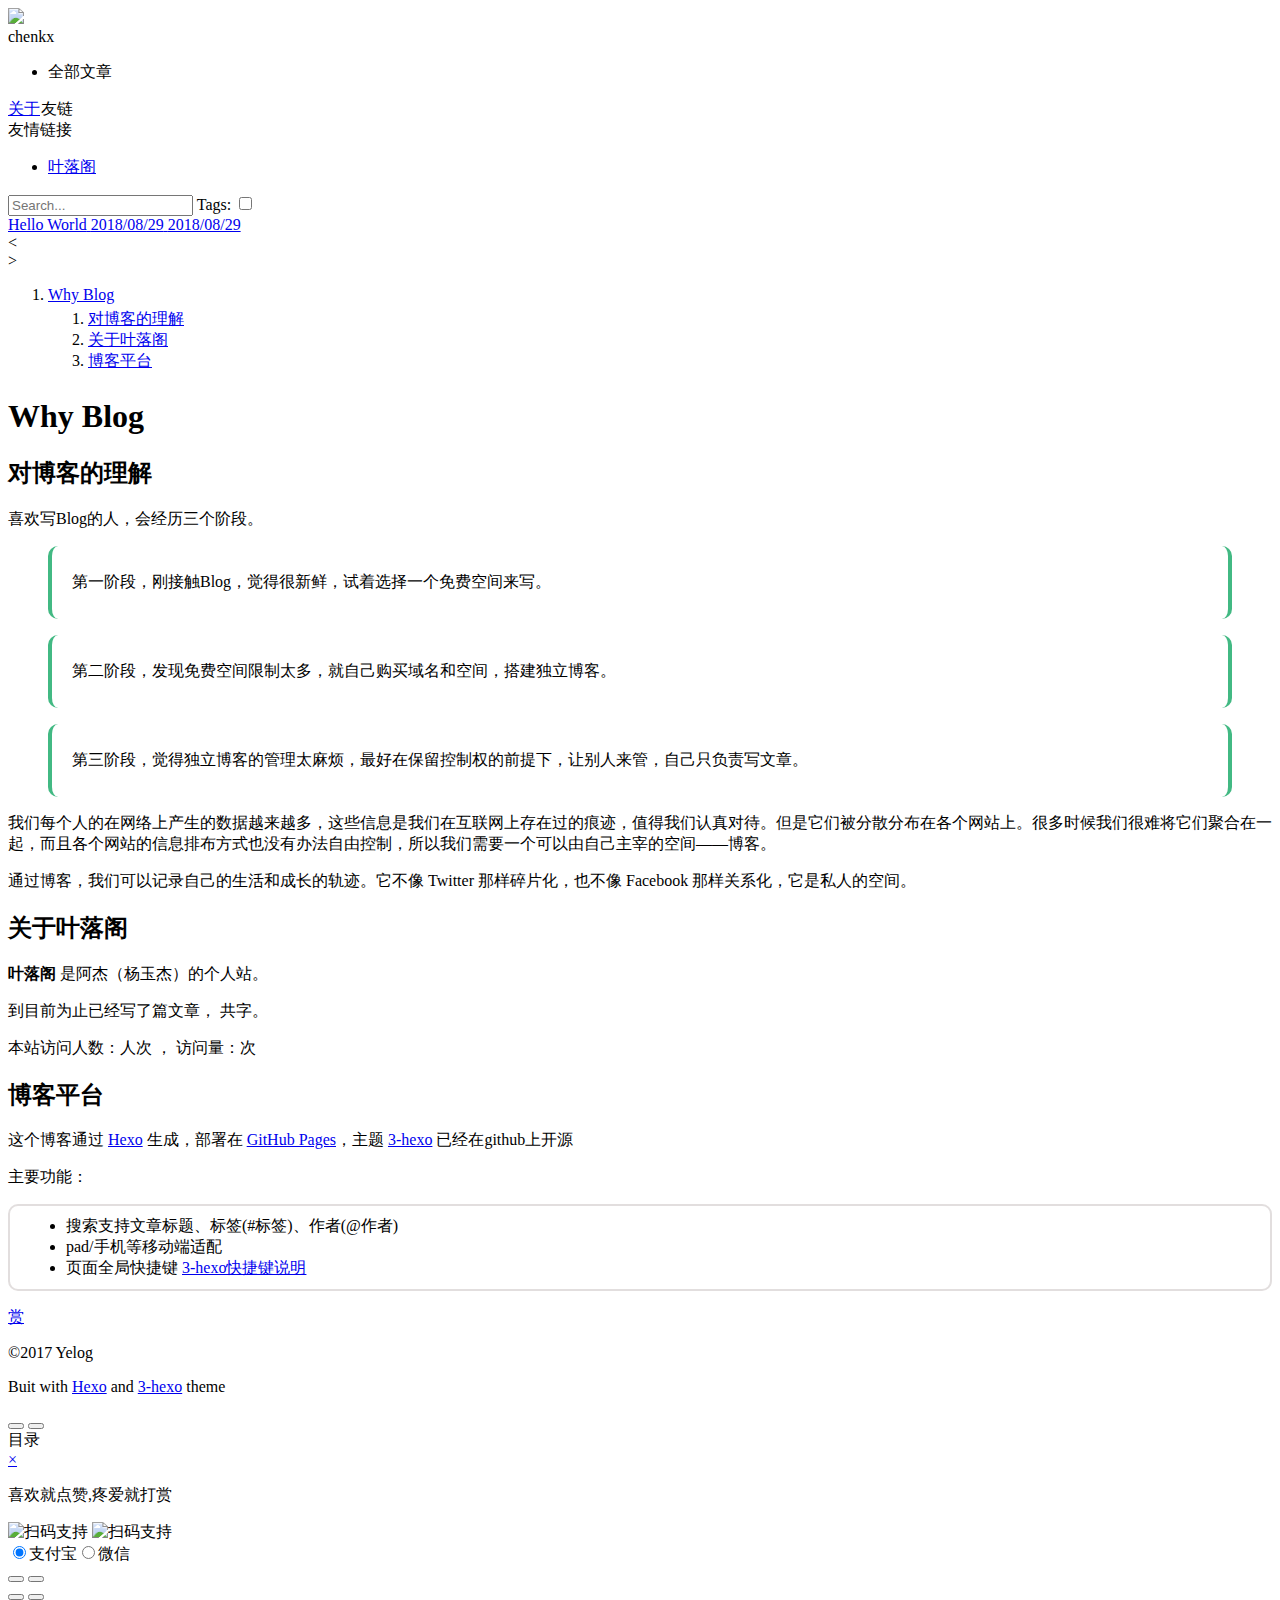
==== archives/index.html @ 4b86eac5 "Site updated: 2018-08-30 00:07:07" ====
<!DOCTYPE html>
<html>
<head>
  <meta charset="utf-8">
  <title>chenkx博客</title>
  <meta name="keywords" content="">
  <meta name="description" content="chenkx博客">
    <meta name="viewport" content="width=device-width, initial-scale=1, maximum-scale=1">
<meta name="description" content="test">
<meta property="og:type" content="article">
<meta property="og:title" content="chenkx博客">
<meta property="og:url" content="http://yoursite.com/2018/08/29/test/index.html">
<meta property="og:site_name" content="chenkx博客">
<meta property="og:description" content="test">
<meta property="og:locale" content="default">
<meta property="og:updated_time" content="2018-08-29T16:04:20.630Z">
<meta name="twitter:card" content="summary">
<meta name="twitter:title" content="chenkx博客">
<meta name="twitter:description" content="test">


<link rel="icon" href="/img/avatar.jpg">

<link rel="stylesheet" href="/css/style.css">

<link rel="stylesheet" href="/css/hl_theme/atom-light.css">

<link href="//cdn.bootcss.com/animate.css/3.5.2/animate.min.css" rel="stylesheet">
<link href="//cdn.bootcss.com/font-awesome/4.7.0/css/font-awesome.min.css" rel="stylesheet">

<link href="//cdn.bootcss.com/photoswipe/4.1.2/photoswipe.min.css" rel="stylesheet">
<link href="//cdn.bootcss.com/photoswipe/4.1.2/default-skin/default-skin.min.css" rel="stylesheet">

<script src="//cdn.bootcss.com/jquery/2.2.4/jquery.min.js"></script>
<script src="/js/jquery.autocomplete.min.js"></script>
<script src="//cdn.bootcss.com/highlight.js/9.12.0/highlight.min.js"></script>
<script>
    hljs.initHighlightingOnLoad();
</script>

<script src="//cdn.bootcss.com/nprogress/0.2.0/nprogress.min.js"></script>



<script src="//cdn.bootcss.com/jquery-cookie/1.4.1/jquery.cookie.min.js" ></script>

</head>
<div style="display: none">
  <input class="theme_disqus_on" value="false">
  <input class="theme_preload_comment" value="false">
</div>
<body>
<aside class="nav mobile">
    <div class="nav-left">
        <a href="/" class="avatar_target">
    <img class="avatar" src="/img/avatar.jpg" />
</a>
<div class="author">
    <span>chenkx</span>
</div>

<div class="icon">
    
    <a class="rss" title="rss" href="/atom.xml" target="_blank"></a>
    
    
    <a class="github" title="github" href="https://github.com/yelog" target="_blank"></a>
    
    
    <a class="facebook" title="facebook" href="https://www.facebook.com/faker.tops" target="_blank"></a>
    
    
    
    <a class="linkedin" title="linkedin" href="https://www.linkedin.com/in/%E7%8E%89%E6%9D%B0-%E6%9D%A8-13a40a103/" target="_blank"></a>
    
    
    
    <a class="reddit" title="reddit" href="https://www.reddit.com/user/yelog/" target="_blank"></a>
    
    
    <a class="weibo" title="weibo" href="http://weibo.com/u/2307534817" target="_blank"></a>
    
    
    <a class="email" title="email" href="mailto:jaytp@qq.com"></a>
    
</div>



<ul>
    <li class="all active">全部文章</li>
    
</ul>
<div class="left-bottom">
    <div class="menus">
    
    
    
    
    </div>
    <div><a style="border-right: 1px solid #fff; width: 49%"  class="about site_url"  href="/about">关于</a><a style="width: 50%"  class="friends">友链</a></div>
</div>
<input type="hidden" id="yelog_site_posts_number" value="2">

<div style="display: none">
    <span id="busuanzi_value_site_uv"></span>
    <span id="busuanzi_value_site_pv"></span>
</div>
    </div>
    <div class="nav-right">
        <div class="friends-area">
    <div class="friends-title">
        友情链接
        <i class="back-title-list"></i>
    </div>
    <div class="friends-content">
        <ul>
            
            <li><a target="_blank" href="http://yelog.org/">叶落阁</a></li>
            
        </ul>
    </div>
</div>
        <div class="title-list">
    <form onkeydown="if(event.keyCode==13){return false;}">
        <input class="search" type="text" placeholder="Search..." autocomplete="off"id="local-search-input" >
        <i class="cross"></i>
        <span>
        <label for="tagswitch">Tags:</label>
        <input id="tagswitch" type="checkbox">
    </span>
    </form>
    <div class="tags-list">
    
    <div class="clearfix"></div>
</div>

    
    <nav id="title-list-nav">
        
        <a  class=""
           href="/2018/08/29/hello-world/"
           data-tag=""
           data-author="" >
            <span class="post-title" title="Hello World">Hello World</span>
            <span class="post-date" title="2018-08-29 23:16:12">2018/08/29</span>
        </a>
        
        <a  class=""
           href="/2018/08/29/test/"
           data-tag=""
           data-author="" >
            <span class="post-title" title=""></span>
            <span class="post-date" title="2018-08-29 23:48:22">2018/08/29</span>
        </a>
        
    </nav>
</div>
    </div>
    <div class="hide-list">
        <div class="semicircle">
            <div class="brackets first"><</div>
            <div class="brackets">&gt;</div>
        </div>
    </div>
</aside>
<div class="post">
    <div class="pjax">
        <article class="index">
            <div class="toc-ref">
    
        <ol class="toc"><li class="toc-item toc-level-1"><a class="toc-link" href="#Why-Blog"><span class="toc-text">Why Blog</span></a><ol class="toc-child"><li class="toc-item toc-level-2"><a class="toc-link" href="#对博客的理解"><span class="toc-text">对博客的理解</span></a></li><li class="toc-item toc-level-2"><a class="toc-link" href="#关于叶落阁"><span class="toc-text">关于叶落阁</span></a></li><li class="toc-item toc-level-2"><a class="toc-link" href="#博客平台"><span class="toc-text">博客平台</span></a></li></ol></li></ol>
    
<style>
    .left-col .switch-btn,
    .left-col .switch-area {
        display: none;
    }
    .toc-level-3 i,
    .toc-level-3 ol {
        display: none !important;
    }
</style>
</div>
            <h1 id="Why-Blog"><a href="#Why-Blog" class="headerlink" title="Why Blog"></a>Why Blog</h1><h2 id="对博客的理解"><a href="#对博客的理解" class="headerlink" title="对博客的理解"></a>对博客的理解</h2><p>喜欢写Blog的人，会经历三个阶段。</p>
<blockquote>
<p>第一阶段，刚接触Blog，觉得很新鲜，试着选择一个免费空间来写。</p>
</blockquote>
<blockquote>
<p>第二阶段，发现免费空间限制太多，就自己购买域名和空间，搭建独立博客。</p>
</blockquote>
<blockquote>
<p>第三阶段，觉得独立博客的管理太麻烦，最好在保留控制权的前提下，让别人来管，自己只负责写文章。</p>
</blockquote>
<p>我们每个人的在网络上产生的数据越来越多，这些信息是我们在互联网上存在过的痕迹，值得我们认真对待。但是它们被分散分布在各个网站上。很多时候我们很难将它们聚合在一起，而且各个网站的信息排布方式也没有办法自由控制，所以我们需要一个可以由自己主宰的空间——博客。</p>
<p>通过博客，我们可以记录自己的生活和成长的轨迹。它不像 Twitter 那样碎片化，也不像 Facebook 那样关系化，它是私人的空间。</p>
<h2 id="关于叶落阁"><a href="#关于叶落阁" class="headerlink" title="关于叶落阁"></a>关于叶落阁</h2><p><strong>叶落阁</strong> 是阿杰（杨玉杰）的个人站。</p>
<p>到目前为止已经写了<code class="article_number"></code>篇文章， 共<code class="site_word_count"></code>字。</p>
<p>本站访问人数：<code class="site_uv"></code>人次 ， 访问量：<code class="site_pv"></code>次</p>
<h2 id="博客平台"><a href="#博客平台" class="headerlink" title="博客平台"></a>博客平台</h2><p>这个博客通过 <a href="https://hexo.io/">Hexo</a> 生成，部署在 <a href="https://pages.github.com/">GitHub Pages</a>，主题 <a href="https://github.com/yelog/hexo-theme-3-hexo">3-hexo</a> 已经在github上开源</p>
<p>主要功能：</p>
<ul>
<li>搜索支持文章标题、标签(#标签)、作者(@作者)</li>
<li>pad/手机等移动端适配</li>
<li>页面全局快捷键 <a href='http://yelog.org/2017/03/24/3-hexo-shortcuts/'>3-hexo快捷键说明</a></li>
</ul>

        </article>
        
        <p>
            <a href="javascript:void(0)" class="dashang" onclick="dashangToggle()">赏</a>
        </p>
        
        
    </div>
    <div class="copyright">
        <p class="footer-entry">©2017 Yelog</p>
<p class="footer-entry">Buit with <a href="https://hexo.io/" target="_blank">Hexo</a> and <a href="https://github.com/yelog/hexo-theme-3-hexo" target="_blank">3-hexo</a> theme</p>

    </div>
    <div class="full-toc">
        <button class="full"><span class="min "></span></button>
<button class="post-toc-menu"><span class="post-toc-menu-icons"></span></button>
<div class="post-toc"><span class="post-toc-title">目录</span>
    <div class="post-toc-content">

    </div>
</div>
<a class="" id="rocket" href="javascript:void(0)"></a>
    </div>
</div>
<div class="acParent"></div>

<div class="hide_box" onclick="dashangToggle()"></div>
<div class="shang_box">
    <a class="shang_close" href="javascript:void(0)" onclick="dashangToggle()">×</a>
    <div class="shang_tit">
        <p>喜欢就点赞,疼爱就打赏</p>
    </div>
    <div class="shang_payimg">
        <div class="pay_img">
            <img src="/img/alipay.jpg" class="alipay" title="扫码支持">
            <img src="/img/weixin.jpg" class="weixin" title="扫码支持">
        </div>
    </div>
    <div class="shang_payselect">
        <span><label><input type="radio" name="pay" checked value="alipay">支付宝</label></span><span><label><input type="radio" name="pay" value="weixin">微信</label></span>
    </div>
</div>

</body>
<script src="//cdn.bootcss.com/jquery.pjax/2.0.1/jquery.pjax.min.js"></script>

<script src="//cdn.bootcss.com/photoswipe/4.1.2/photoswipe.min.js"></script>
<script src="//cdn.bootcss.com/photoswipe/4.1.2/photoswipe-ui-default.min.js"></script>

<script src="/js/script.js"></script>
<script>
    var img_resize = 'photoSwipe';
    /*作者、标签的自动补全*/
    $(function () {
        $('.search').AutoComplete({
            'data': [],
            'itemHeight': 20,
            'width': 418
        }).AutoComplete('show');
    })
    function initArticle() {
        /*渲染对应的表格样式*/
        
            $(".post .pjax table").addClass("green_title");
        

        /*渲染打赏样式*/
        
        $("input[name=pay]").on("click", function () {
            if($("input[name=pay]:checked").val()=="weixin"){
                $(".shang_box .shang_payimg .pay_img").addClass("weixin_img");
            } else {
                $(".shang_box .shang_payimg .pay_img").removeClass("weixin_img");
            }
        })
        

        /*高亮代码块行号*/
        
        $('pre code').each(function(){
            var lines = $(this).text().split('\n').length - 1;
            var $numbering = $('<ul/>').addClass('pre-numbering').attr("unselectable","on");
            $(this).addClass('has-numbering')
                    .parent()
                    .append($numbering);
            for(i=1;i<=lines;i++){
                $numbering.append($('<li/>').text(i));
            }
        });
        

        /*访问数量*/
        
        $.getScript("//dn-lbstatics.qbox.me/busuanzi/2.3/busuanzi.pure.mini.js");
        

        /*代码高亮，行号对齐*/
        $('.pre-numbering').css('line-height',$('.has-numbering').css('line-height'));

        

        // PhotoSwipe
        $('article').each(function(i){
            $(this).find('img').each(function(){
                if ($(this).closest('figure').hasClass('article-gallery-img')) {
                    return;
                }
                var alt = this.alt;
                $(this)
                    .wrap('<figure class="article-gallery-img" itemprop="associatedMedia" itemscope itemtype="http://schema.org/ImageObject"></figure>')
                    .wrap('<a href="' + this.src + '" title="' + alt + '"></a>');
                $(this).after('<div class="img_alt"><span>' + (alt || '') + '</span></div>');
            });
        });

        var pswpElement = document.querySelectorAll('.pswp')[0];
        if (pswpElement) {
            var gallerySelector = '.article-gallery, article';

            var initPhotoSwipeFromDOM = function(gallerySelector) {

                // parse slide data (url, title, size ...) from DOM elements
                // (children of gallerySelector)
                var parseThumbnailElements = function(el) {
                    var thumbElements = $(el).find('figure.article-gallery-img').toArray(),
                        numNodes = thumbElements.length,
                        items = [],
                        figureEl,
                        linkEl,
                        size,
                        imgEl,
                        item;

                    for (var i = 0; i < numNodes; i++) {

                        figureEl = thumbElements[i]; // <figure> element

                        // include only element nodes
                        if (figureEl.nodeType !== 1) {
                            continue;
                        }

                        linkEl = figureEl.children[0]; // <a> element
                        imgEl = linkEl.children[0]; // <img>

                        size = linkEl.getAttribute('data-size');
                        size = size && size.split('x');

                        // create slide object
                        item = {
                            src: linkEl.getAttribute('href'),
                            w: size && parseInt(size[0], 10) || imgEl.width,
                            h: size && parseInt(size[1], 10) || imgEl.height
                        };

                        if (figureEl.children.length > 1) {
                            // <figcaption> content
                            item.title = figureEl.children[1].innerHTML;
                        }

                        if (linkEl.children.length > 0) {
                            // <img> thumbnail element, retrieving thumbnail url
                            item.msrc = linkEl.children[0].getAttribute('src');
                        }

                        item.el = figureEl; // save link to element for getThumbBoundsFn
                        items.push(item);
                    }

                    return items;
                };

                // find nearest parent element
                var closest = function closest(el, fn) {
                    return el && (fn(el) ? el : closest(el.parentNode, fn));
                };

                // triggers when user clicks on thumbnail
                var onThumbnailsClick = function(e) {
                    e = e || window.event;

                    var eTarget = e.target || e.srcElement;

                    // find root element of slide
                    var clickedListItem = closest(eTarget, function(el) {
                        return (el.tagName && el.tagName.toUpperCase() === 'FIGURE');
                    });

                    if (!clickedListItem) {
                        return;
                    }

                    if (e.preventDefault) {
                        e.preventDefault();
                    } else {
                        e.returnValue = false;
                    }

                    // find index of clicked item by looping through all child nodes
                    // alternatively, you may define index via data- attribute
                    var clickedGallery = $(clickedListItem).closest(gallerySelector)[0],
                        childNodes = $(clickedGallery).find('figure.article-gallery-img').toArray(),
                        numChildNodes = childNodes.length,
                        nodeIndex = 0,
                        index;

                    for (var i = 0; i < numChildNodes; i++) {
                        if (childNodes[i].nodeType !== 1) {
                            continue;
                        }

                        if (childNodes[i] === clickedListItem) {
                            index = nodeIndex;
                            break;
                        }
                        nodeIndex++;
                    }



                    if (index >= 0) {
                        // open PhotoSwipe if valid index found
                        openPhotoSwipe(index, clickedGallery);
                    }
                    return false;
                };

                // parse picture index and gallery index from URL (#&pid=1&gid=2)
                var photoswipeParseHash = function() {
                    var hash = window.location.hash.substring(1),
                        params = {};

                    if (hash.length < 5) {
                        return params;
                    }

                    var vars = hash.split('&');
                    for (var i = 0; i < vars.length; i++) {
                        if (!vars[i]) {
                            continue;
                        }
                        var pair = vars[i].split('=');
                        if (pair.length < 2) {
                            continue;
                        }
                        params[pair[0]] = pair[1];
                    }

                    if (params.gid) {
                        params.gid = parseInt(params.gid, 10);
                    }

                    return params;
                };

                var openPhotoSwipe = function(index, galleryElement, disableAnimation, fromURL) {
                    var pswpElement = document.querySelectorAll('.pswp')[0],
                        gallery,
                        options,
                        items;

                    items = parseThumbnailElements(galleryElement);

                    // define options (if needed)
                    options = {

                        // define gallery index (for URL)
                        galleryUID: galleryElement.getAttribute('data-pswp-uid'),

                        getThumbBoundsFn: function(index) {
                            // See Options -> getThumbBoundsFn section of documentation for more info
                            var thumbnail = items[index].el.getElementsByTagName('img')[0], // find thumbnail
                                pageYScroll = window.pageYOffset || document.documentElement.scrollTop,
                                rect = thumbnail.getBoundingClientRect();

                            return {
                                x: rect.left,
                                y: rect.top + pageYScroll,
                                w: rect.width
                            };
                        }
                    };

                    // PhotoSwipe opened from URL
                    if (fromURL) {
                        if (options.galleryPIDs) {
                            // parse real index when custom PIDs are used
                            // http://photoswipe.com/documentation/faq.html#custom-pid-in-url
                            for (var j = 0; j < items.length; j++) {
                                if (items[j].pid == index) {
                                    options.index = j;
                                    break;
                                }
                            }
                        } else {
                            // in URL indexes start from 1
                            options.index = parseInt(index, 10) - 1;
                        }
                    } else {
                        options.index = parseInt(index, 10);
                    }

                    // exit if index not found
                    if (isNaN(options.index)) {
                        return;
                    }

                    if (disableAnimation) {
                        options.showAnimationDuration = 0;
                    }

                    // Pass data to PhotoSwipe and initialize it
                    gallery = new PhotoSwipe(pswpElement, PhotoSwipeUI_Default, items, options);

                    gallery.listen('imageLoadComplete', function(index, item) {
                        var linkEl = item.el.children[0];
                        var img = item.container.children[0];
                        if (!linkEl.getAttribute('data-size')) {
                            linkEl.setAttribute('data-size', img.naturalWidth + 'x' + img.naturalHeight);
                            item.w = img.naturalWidth;
                            item.h = img.naturalHeight;
                            gallery.invalidateCurrItems();
                            gallery.updateSize(true);
                        }
                    });

                    gallery.init();
                };

                // loop through all gallery elements and bind events
                var galleryElements = document.querySelectorAll(gallerySelector);

                for (var i = 0, l = galleryElements.length; i < l; i++) {
                    galleryElements[i].setAttribute('data-pswp-uid', i + 1);
                    galleryElements[i].onclick = onThumbnailsClick;
                }

                // Parse URL and open gallery if it contains #&pid=3&gid=1
                var hashData = photoswipeParseHash();
                if (hashData.pid && hashData.gid) {
                    openPhotoSwipe(hashData.pid, galleryElements[hashData.gid - 1], true, true);
                }
            };

            // execute above function
            initPhotoSwipeFromDOM(gallerySelector);
        }
        
    }

    /*打赏页面隐藏与展示*/
    
    function dashangToggle() {
        $(".shang_box").fadeToggle();
        $(".hide_box").fadeToggle();
    }
    

</script>

<!--加入行号的高亮代码块样式-->

<style>
    pre{
        position: relative;
        margin-bottom: 24px;
        border-radius: 10px;
        border: 2px solid #e2dede;
        background: #FFF;
        overflow: hidden;
    }
    code.has-numbering{
        margin-left: 30px;
    }
    .pre-numbering{
        margin: 0px;
        position: absolute;
        top: 0;
        left: 0;
        width: 20px;
        padding: 0.5em 3px 0.7em 5px;
        border-right: 1px solid #C3CCD0;
        text-align: right;
        color: #AAA;
        background-color: #fafafa;
    }
</style>

<!--自定义样式设置-->
<style>
    
    .nav-right nav a.hover, #local-search-result a.hover{
        background-color: #e2e0e0;
    }
    
    

    /*列表样式*/
    
    .post .pjax article .article-entry>ol, .post .pjax article .article-entry>ul, .post .pjax article>ol, .post .pjax article>ul{
        border: #e2dede solid 2px;
        border-radius: 10px;
        padding: 10px 32px 10px 56px;
    }
    .post .pjax article .article-entry li>ol, .post .pjax article .article-entry li>ul,.post .pjax article li>ol, .post .pjax article li>ul{
        padding-top: 5px;
        padding-bottom: 5px;
    }
    .post .pjax article .article-entry>ol>li, .post .pjax article .article-entry>ul>li,.post .pjax article>ol>li, .post .pjax article>ul>li{
        margin-bottom: auto;
        margin-left: auto;
    }
    .post .pjax article .article-entry li>ol>li, .post .pjax article .article-entry li>ul>li,.post .pjax article li>ol>li, .post .pjax article li>ul>li{
        margin-bottom: auto;
        margin-left: auto;
    }
    

    /*引用块样式*/
    
    .post .pjax article blockquote {
        padding: 10px 20px;
        background-color: white;
        border: none;
        border-left: 4px solid #42b983;
        border-right: 4px solid #42b983;
        border-radius: 10px;
    }
    

    /*文章列表背景图*/
    
    .nav-right:before {
        content: ' ';
        display: block;
        position: absolute;
        left: 0;
        top: 0;
        width: 100%;
        height: 100%;
        opacity: 0.1;
        background: url("http://oncj6b2vl.bkt.clouddn.com/FlSExUGfRSaqxkK5v42CpuI-tXAL.jpg");
        background-repeat: no-repeat;
        background-position: 50% 0;
        -ms-background-size: cover;
        -o-background-size: cover;
        -moz-background-size: cover;
        -webkit-background-size: cover;
        background-size: cover;
    }
    
</style>


<!-- Root element of PhotoSwipe. Must have class pswp. -->
<div class="pswp" tabindex="-1" role="dialog" aria-hidden="true">

    <!-- Background of PhotoSwipe.
         It's a separate element, as animating opacity is faster than rgba(). -->
    <div class="pswp__bg"></div>

    <!-- Slides wrapper with overflow:hidden. -->
    <div class="pswp__scroll-wrap">

        <!-- Container that holds slides. PhotoSwipe keeps only 3 slides in DOM to save memory. -->
        <!-- don't modify these 3 pswp__item elements, data is added later on. -->
        <div class="pswp__container">
            <div class="pswp__item"></div>
            <div class="pswp__item"></div>
            <div class="pswp__item"></div>
        </div>

        <!-- Default (PhotoSwipeUI_Default) interface on top of sliding area. Can be changed. -->
        <div class="pswp__ui pswp__ui--hidden">

            <div class="pswp__top-bar">

                <!--  Controls are self-explanatory. Order can be changed. -->

                <div class="pswp__counter"></div>

                <button class="pswp__button pswp__button--close" title="Close (Esc)"></button>

                <button class="pswp__button pswp__button--fs" title="Toggle fullscreen"></button>

                <!-- Preloader demo https://codepen.io/dimsemenov/pen/yyBWoR -->
                <!-- element will get class pswp__preloader--active when preloader is running -->
                <div class="pswp__preloader">
                    <div class="pswp__preloader__icn">
                        <div class="pswp__preloader__cut">
                            <div class="pswp__preloader__donut"></div>
                        </div>
                    </div>
                </div>
            </div>

            <div class="pswp__share-modal pswp__share-modal--hidden pswp__single-tap">
                <div class="pswp__share-tooltip"></div>
            </div>

            <button class="pswp__button pswp__button--arrow--left" title="Previous (arrow left)">
            </button>

            <button class="pswp__button pswp__button--arrow--right" title="Next (arrow right)">
            </button>

            <div class="pswp__caption">
                <div class="pswp__caption__center"></div>
            </div>

        </div>

    </div>

</div>





</html>
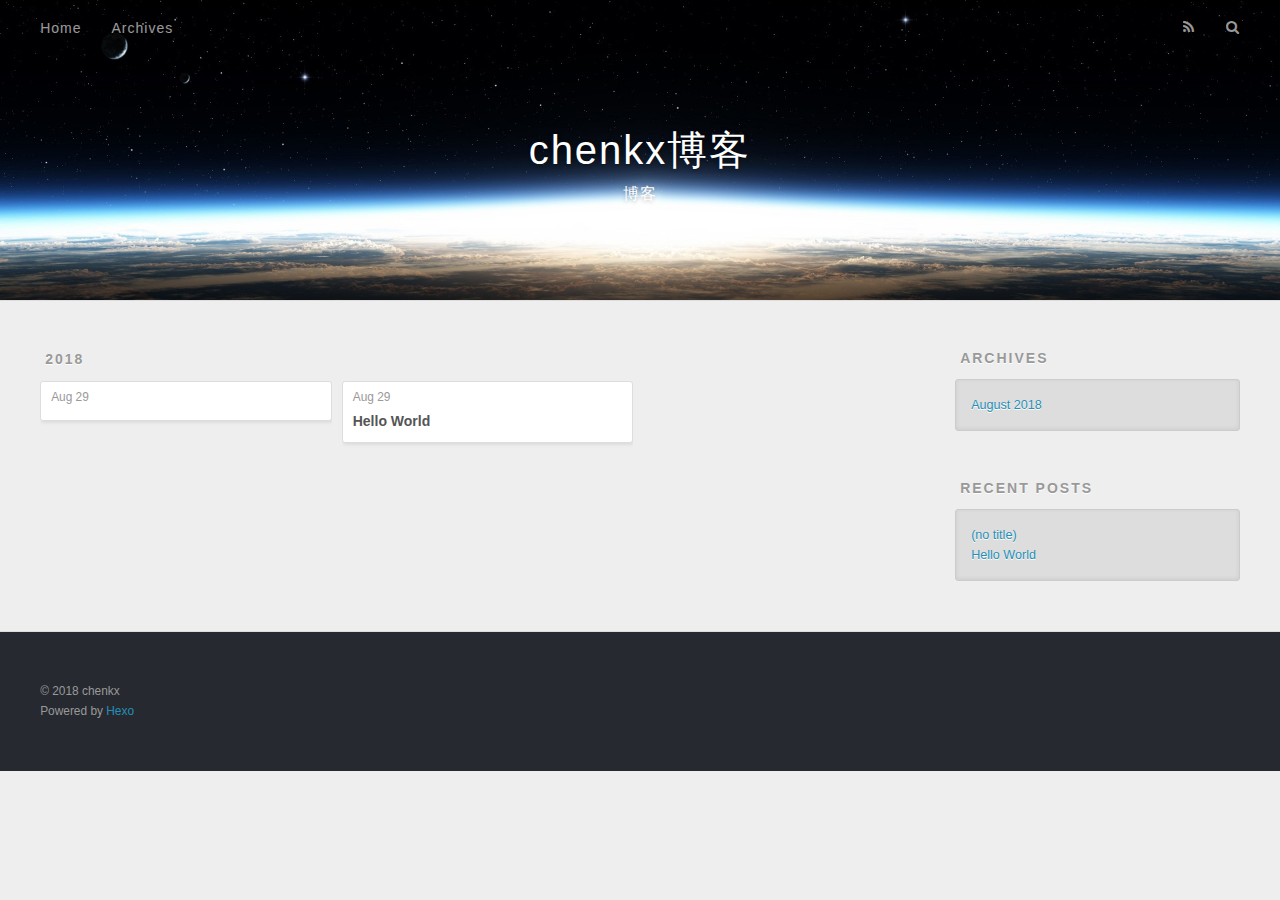
==== commit 8a58e527: "Site updated: 2018-08-30 00:21:43" ====
--- a/archives/index.html
+++ b/archives/index.html
@@ -2,727 +2,193 @@
 <html>
 <head>
   <meta charset="utf-8">
-  <title>chenkx博客</title>
-  <meta name="keywords" content="">
-  <meta name="description" content="chenkx博客">
-    <meta name="viewport" content="width=device-width, initial-scale=1, maximum-scale=1">
-<meta name="description" content="test">
-<meta property="og:type" content="article">
+  
+
+  
+  <title>Archives | chenkx博客</title>
+  <meta name="viewport" content="width=device-width, initial-scale=1, maximum-scale=1">
+  <meta name="description" content="个人整理">
+<meta property="og:type" content="website">
 <meta property="og:title" content="chenkx博客">
-<meta property="og:url" content="http://yoursite.com/2018/08/29/test/index.html">
+<meta property="og:url" content="http://yoursite.com/archives/index.html">
 <meta property="og:site_name" content="chenkx博客">
-<meta property="og:description" content="test">
+<meta property="og:description" content="个人整理">
 <meta property="og:locale" content="default">
-<meta property="og:updated_time" content="2018-08-29T16:04:20.630Z">
 <meta name="twitter:card" content="summary">
 <meta name="twitter:title" content="chenkx博客">
-<meta name="twitter:description" content="test">
+<meta name="twitter:description" content="个人整理">
+  
+    <link rel="alternate" href="/atom.xml" title="chenkx博客" type="application/atom+xml">
+  
+  
+    <link rel="icon" href="/favicon.png">
+  
+  
+    <link href="//fonts.googleapis.com/css?family=Source+Code+Pro" rel="stylesheet" type="text/css">
+  
+  <link rel="stylesheet" href="/css/style.css">
+</head>
+
+<body>
+  <div id="container">
+    <div id="wrap">
+      <header id="header">
+  <div id="banner"></div>
+  <div id="header-outer" class="outer">
+    <div id="header-title" class="inner">
+      <h1 id="logo-wrap">
+        <a href="/" id="logo">chenkx博客</a>
+      </h1>
+      
+        <h2 id="subtitle-wrap">
+          <a href="/" id="subtitle">博客</a>
+        </h2>
+      
+    </div>
+    <div id="header-inner" class="inner">
+      <nav id="main-nav">
+        <a id="main-nav-toggle" class="nav-icon"></a>
+        
+          <a class="main-nav-link" href="/">Home</a>
+        
+          <a class="main-nav-link" href="/archives">Archives</a>
+        
+      </nav>
+      <nav id="sub-nav">
+        
+          <a id="nav-rss-link" class="nav-icon" href="/atom.xml" title="RSS Feed"></a>
+        
+        <a id="nav-search-btn" class="nav-icon" title="Search"></a>
+      </nav>
+      <div id="search-form-wrap">
+        <form action="//google.com/search" method="get" accept-charset="UTF-8" class="search-form"><input type="search" name="q" class="search-form-input" placeholder="Search"><button type="submit" class="search-form-submit">&#xF002;</button><input type="hidden" name="sitesearch" value="http://yoursite.com"></form>
+      </div>
+    </div>
+  </div>
+</header>
+      <div class="outer">
+        <section id="main">
+  
+  
+    
+    
+      
+      
+      <section class="archives-wrap">
+        <div class="archive-year-wrap">
+          <a href="/archives/2018" class="archive-year">2018</a>
+        </div>
+        <div class="archives">
+    
+    <article class="archive-article archive-type-post">
+  <div class="archive-article-inner">
+    <header class="archive-article-header">
+      <a href="/2018/08/29/test/" class="archive-article-date">
+  <time datetime="2018-08-29T15:48:22.527Z" itemprop="datePublished">Aug 29</time>
+</a>
+      
+    </header>
+  </div>
+</article>
+  
+    
+    
+    <article class="archive-article archive-type-post">
+  <div class="archive-article-inner">
+    <header class="archive-article-header">
+      <a href="/2018/08/29/hello-world/" class="archive-article-date">
+  <time datetime="2018-08-29T15:16:12.159Z" itemprop="datePublished">Aug 29</time>
+</a>
+      
+  
+    <h1 itemprop="name">
+      <a class="archive-article-title" href="/2018/08/29/hello-world/">Hello World</a>
+    </h1>
+  
+
+    </header>
+  </div>
+</article>
+  
+  
+    </div></section>
+  
 
 
-<link rel="icon" href="/img/avatar.jpg">
+</section>
+        
+          <aside id="sidebar">
+  
+    
 
-<link rel="stylesheet" href="/css/style.css">
+  
+    
 
-<link rel="stylesheet" href="/css/hl_theme/atom-light.css">
+  
+    
+  
+    
+  <div class="widget-wrap">
+    <h3 class="widget-title">Archives</h3>
+    <div class="widget">
+      <ul class="archive-list"><li class="archive-list-item"><a class="archive-list-link" href="/archives/2018/08/">August 2018</a></li></ul>
+    </div>
+  </div>
 
-<link href="//cdn.bootcss.com/animate.css/3.5.2/animate.min.css" rel="stylesheet">
-<link href="//cdn.bootcss.com/font-awesome/4.7.0/css/font-awesome.min.css" rel="stylesheet">
 
-<link href="//cdn.bootcss.com/photoswipe/4.1.2/photoswipe.min.css" rel="stylesheet">
-<link href="//cdn.bootcss.com/photoswipe/4.1.2/default-skin/default-skin.min.css" rel="stylesheet">
+  
+    
+  <div class="widget-wrap">
+    <h3 class="widget-title">Recent Posts</h3>
+    <div class="widget">
+      <ul>
+        
+          <li>
+            <a href="/2018/08/29/test/">(no title)</a>
+          </li>
+        
+          <li>
+            <a href="/2018/08/29/hello-world/">Hello World</a>
+          </li>
+        
+      </ul>
+    </div>
+  </div>
 
-<script src="//cdn.bootcss.com/jquery/2.2.4/jquery.min.js"></script>
-<script src="/js/jquery.autocomplete.min.js"></script>
-<script src="//cdn.bootcss.com/highlight.js/9.12.0/highlight.min.js"></script>
-<script>
-    hljs.initHighlightingOnLoad();
-</script>
+  
+</aside>
+        
+      </div>
+      <footer id="footer">
+  
+  <div class="outer">
+    <div id="footer-info" class="inner">
+      &copy; 2018 chenkx<br>
+      Powered by <a href="http://hexo.io/" target="_blank">Hexo</a>
+    </div>
+  </div>
+</footer>
+    </div>
+    <nav id="mobile-nav">
+  
+    <a href="/" class="mobile-nav-link">Home</a>
+  
+    <a href="/archives" class="mobile-nav-link">Archives</a>
+  
+</nav>
+    
 
-<script src="//cdn.bootcss.com/nprogress/0.2.0/nprogress.min.js"></script>
+<script src="//ajax.googleapis.com/ajax/libs/jquery/2.0.3/jquery.min.js"></script>
+
+
+  <link rel="stylesheet" href="/fancybox/jquery.fancybox.css">
+  <script src="/fancybox/jquery.fancybox.pack.js"></script>
+
+
+<script src="/js/script.js"></script>
 
 
 
-<script src="//cdn.bootcss.com/jquery-cookie/1.4.1/jquery.cookie.min.js" ></script>
-
-</head>
-<div style="display: none">
-  <input class="theme_disqus_on" value="false">
-  <input class="theme_preload_comment" value="false">
-</div>
-<body>
-<aside class="nav mobile">
-    <div class="nav-left">
-        <a href="/" class="avatar_target">
-    <img class="avatar" src="/img/avatar.jpg" />
-</a>
-<div class="author">
-    <span>chenkx</span>
-</div>
-
-<div class="icon">
-    
-    <a class="rss" title="rss" href="/atom.xml" target="_blank"></a>
-    
-    
-    <a class="github" title="github" href="https://github.com/yelog" target="_blank"></a>
-    
-    
-    <a class="facebook" title="facebook" href="https://www.facebook.com/faker.tops" target="_blank"></a>
-    
-    
-    
-    <a class="linkedin" title="linkedin" href="https://www.linkedin.com/in/%E7%8E%89%E6%9D%B0-%E6%9D%A8-13a40a103/" target="_blank"></a>
-    
-    
-    
-    <a class="reddit" title="reddit" href="https://www.reddit.com/user/yelog/" target="_blank"></a>
-    
-    
-    <a class="weibo" title="weibo" href="http://weibo.com/u/2307534817" target="_blank"></a>
-    
-    
-    <a class="email" title="email" href="mailto:jaytp@qq.com"></a>
-    
-</div>
-
-
-
-<ul>
-    <li class="all active">全部文章</li>
-    
-</ul>
-<div class="left-bottom">
-    <div class="menus">
-    
-    
-    
-    
-    </div>
-    <div><a style="border-right: 1px solid #fff; width: 49%"  class="about site_url"  href="/about">关于</a><a style="width: 50%"  class="friends">友链</a></div>
-</div>
-<input type="hidden" id="yelog_site_posts_number" value="2">
-
-<div style="display: none">
-    <span id="busuanzi_value_site_uv"></span>
-    <span id="busuanzi_value_site_pv"></span>
-</div>
-    </div>
-    <div class="nav-right">
-        <div class="friends-area">
-    <div class="friends-title">
-        友情链接
-        <i class="back-title-list"></i>
-    </div>
-    <div class="friends-content">
-        <ul>
-            
-            <li><a target="_blank" href="http://yelog.org/">叶落阁</a></li>
-            
-        </ul>
-    </div>
-</div>
-        <div class="title-list">
-    <form onkeydown="if(event.keyCode==13){return false;}">
-        <input class="search" type="text" placeholder="Search..." autocomplete="off"id="local-search-input" >
-        <i class="cross"></i>
-        <span>
-        <label for="tagswitch">Tags:</label>
-        <input id="tagswitch" type="checkbox">
-    </span>
-    </form>
-    <div class="tags-list">
-    
-    <div class="clearfix"></div>
-</div>
-
-    
-    <nav id="title-list-nav">
-        
-        <a  class=""
-           href="/2018/08/29/hello-world/"
-           data-tag=""
-           data-author="" >
-            <span class="post-title" title="Hello World">Hello World</span>
-            <span class="post-date" title="2018-08-29 23:16:12">2018/08/29</span>
-        </a>
-        
-        <a  class=""
-           href="/2018/08/29/test/"
-           data-tag=""
-           data-author="" >
-            <span class="post-title" title=""></span>
-            <span class="post-date" title="2018-08-29 23:48:22">2018/08/29</span>
-        </a>
-        
-    </nav>
-</div>
-    </div>
-    <div class="hide-list">
-        <div class="semicircle">
-            <div class="brackets first"><</div>
-            <div class="brackets">&gt;</div>
-        </div>
-    </div>
-</aside>
-<div class="post">
-    <div class="pjax">
-        <article class="index">
-            <div class="toc-ref">
-    
-        <ol class="toc"><li class="toc-item toc-level-1"><a class="toc-link" href="#Why-Blog"><span class="toc-text">Why Blog</span></a><ol class="toc-child"><li class="toc-item toc-level-2"><a class="toc-link" href="#对博客的理解"><span class="toc-text">对博客的理解</span></a></li><li class="toc-item toc-level-2"><a class="toc-link" href="#关于叶落阁"><span class="toc-text">关于叶落阁</span></a></li><li class="toc-item toc-level-2"><a class="toc-link" href="#博客平台"><span class="toc-text">博客平台</span></a></li></ol></li></ol>
-    
-<style>
-    .left-col .switch-btn,
-    .left-col .switch-area {
-        display: none;
-    }
-    .toc-level-3 i,
-    .toc-level-3 ol {
-        display: none !important;
-    }
-</style>
-</div>
-            <h1 id="Why-Blog"><a href="#Why-Blog" class="headerlink" title="Why Blog"></a>Why Blog</h1><h2 id="对博客的理解"><a href="#对博客的理解" class="headerlink" title="对博客的理解"></a>对博客的理解</h2><p>喜欢写Blog的人，会经历三个阶段。</p>
-<blockquote>
-<p>第一阶段，刚接触Blog，觉得很新鲜，试着选择一个免费空间来写。</p>
-</blockquote>
-<blockquote>
-<p>第二阶段，发现免费空间限制太多，就自己购买域名和空间，搭建独立博客。</p>
-</blockquote>
-<blockquote>
-<p>第三阶段，觉得独立博客的管理太麻烦，最好在保留控制权的前提下，让别人来管，自己只负责写文章。</p>
-</blockquote>
-<p>我们每个人的在网络上产生的数据越来越多，这些信息是我们在互联网上存在过的痕迹，值得我们认真对待。但是它们被分散分布在各个网站上。很多时候我们很难将它们聚合在一起，而且各个网站的信息排布方式也没有办法自由控制，所以我们需要一个可以由自己主宰的空间——博客。</p>
-<p>通过博客，我们可以记录自己的生活和成长的轨迹。它不像 Twitter 那样碎片化，也不像 Facebook 那样关系化，它是私人的空间。</p>
-<h2 id="关于叶落阁"><a href="#关于叶落阁" class="headerlink" title="关于叶落阁"></a>关于叶落阁</h2><p><strong>叶落阁</strong> 是阿杰（杨玉杰）的个人站。</p>
-<p>到目前为止已经写了<code class="article_number"></code>篇文章， 共<code class="site_word_count"></code>字。</p>
-<p>本站访问人数：<code class="site_uv"></code>人次 ， 访问量：<code class="site_pv"></code>次</p>
-<h2 id="博客平台"><a href="#博客平台" class="headerlink" title="博客平台"></a>博客平台</h2><p>这个博客通过 <a href="https://hexo.io/">Hexo</a> 生成，部署在 <a href="https://pages.github.com/">GitHub Pages</a>，主题 <a href="https://github.com/yelog/hexo-theme-3-hexo">3-hexo</a> 已经在github上开源</p>
-<p>主要功能：</p>
-<ul>
-<li>搜索支持文章标题、标签(#标签)、作者(@作者)</li>
-<li>pad/手机等移动端适配</li>
-<li>页面全局快捷键 <a href='http://yelog.org/2017/03/24/3-hexo-shortcuts/'>3-hexo快捷键说明</a></li>
-</ul>
-
-        </article>
-        
-        <p>
-            <a href="javascript:void(0)" class="dashang" onclick="dashangToggle()">赏</a>
-        </p>
-        
-        
-    </div>
-    <div class="copyright">
-        <p class="footer-entry">©2017 Yelog</p>
-<p class="footer-entry">Buit with <a href="https://hexo.io/" target="_blank">Hexo</a> and <a href="https://github.com/yelog/hexo-theme-3-hexo" target="_blank">3-hexo</a> theme</p>
-
-    </div>
-    <div class="full-toc">
-        <button class="full"><span class="min "></span></button>
-<button class="post-toc-menu"><span class="post-toc-menu-icons"></span></button>
-<div class="post-toc"><span class="post-toc-title">目录</span>
-    <div class="post-toc-content">
-
-    </div>
-</div>
-<a class="" id="rocket" href="javascript:void(0)"></a>
-    </div>
-</div>
-<div class="acParent"></div>
-
-<div class="hide_box" onclick="dashangToggle()"></div>
-<div class="shang_box">
-    <a class="shang_close" href="javascript:void(0)" onclick="dashangToggle()">×</a>
-    <div class="shang_tit">
-        <p>喜欢就点赞,疼爱就打赏</p>
-    </div>
-    <div class="shang_payimg">
-        <div class="pay_img">
-            <img src="/img/alipay.jpg" class="alipay" title="扫码支持">
-            <img src="/img/weixin.jpg" class="weixin" title="扫码支持">
-        </div>
-    </div>
-    <div class="shang_payselect">
-        <span><label><input type="radio" name="pay" checked value="alipay">支付宝</label></span><span><label><input type="radio" name="pay" value="weixin">微信</label></span>
-    </div>
-</div>
-
+  </div>
 </body>
-<script src="//cdn.bootcss.com/jquery.pjax/2.0.1/jquery.pjax.min.js"></script>
-
-<script src="//cdn.bootcss.com/photoswipe/4.1.2/photoswipe.min.js"></script>
-<script src="//cdn.bootcss.com/photoswipe/4.1.2/photoswipe-ui-default.min.js"></script>
-
-<script src="/js/script.js"></script>
-<script>
-    var img_resize = 'photoSwipe';
-    /*作者、标签的自动补全*/
-    $(function () {
-        $('.search').AutoComplete({
-            'data': [],
-            'itemHeight': 20,
-            'width': 418
-        }).AutoComplete('show');
-    })
-    function initArticle() {
-        /*渲染对应的表格样式*/
-        
-            $(".post .pjax table").addClass("green_title");
-        
-
-        /*渲染打赏样式*/
-        
-        $("input[name=pay]").on("click", function () {
-            if($("input[name=pay]:checked").val()=="weixin"){
-                $(".shang_box .shang_payimg .pay_img").addClass("weixin_img");
-            } else {
-                $(".shang_box .shang_payimg .pay_img").removeClass("weixin_img");
-            }
-        })
-        
-
-        /*高亮代码块行号*/
-        
-        $('pre code').each(function(){
-            var lines = $(this).text().split('\n').length - 1;
-            var $numbering = $('<ul/>').addClass('pre-numbering').attr("unselectable","on");
-            $(this).addClass('has-numbering')
-                    .parent()
-                    .append($numbering);
-            for(i=1;i<=lines;i++){
-                $numbering.append($('<li/>').text(i));
-            }
-        });
-        
-
-        /*访问数量*/
-        
-        $.getScript("//dn-lbstatics.qbox.me/busuanzi/2.3/busuanzi.pure.mini.js");
-        
-
-        /*代码高亮，行号对齐*/
-        $('.pre-numbering').css('line-height',$('.has-numbering').css('line-height'));
-
-        
-
-        // PhotoSwipe
-        $('article').each(function(i){
-            $(this).find('img').each(function(){
-                if ($(this).closest('figure').hasClass('article-gallery-img')) {
-                    return;
-                }
-                var alt = this.alt;
-                $(this)
-                    .wrap('<figure class="article-gallery-img" itemprop="associatedMedia" itemscope itemtype="http://schema.org/ImageObject"></figure>')
-                    .wrap('<a href="' + this.src + '" title="' + alt + '"></a>');
-                $(this).after('<div class="img_alt"><span>' + (alt || '') + '</span></div>');
-            });
-        });
-
-        var pswpElement = document.querySelectorAll('.pswp')[0];
-        if (pswpElement) {
-            var gallerySelector = '.article-gallery, article';
-
-            var initPhotoSwipeFromDOM = function(gallerySelector) {
-
-                // parse slide data (url, title, size ...) from DOM elements
-                // (children of gallerySelector)
-                var parseThumbnailElements = function(el) {
-                    var thumbElements = $(el).find('figure.article-gallery-img').toArray(),
-                        numNodes = thumbElements.length,
-                        items = [],
-                        figureEl,
-                        linkEl,
-                        size,
-                        imgEl,
-                        item;
-
-                    for (var i = 0; i < numNodes; i++) {
-
-                        figureEl = thumbElements[i]; // <figure> element
-
-                        // include only element nodes
-                        if (figureEl.nodeType !== 1) {
-                            continue;
-                        }
-
-                        linkEl = figureEl.children[0]; // <a> element
-                        imgEl = linkEl.children[0]; // <img>
-
-                        size = linkEl.getAttribute('data-size');
-                        size = size && size.split('x');
-
-                        // create slide object
-                        item = {
-                            src: linkEl.getAttribute('href'),
-                            w: size && parseInt(size[0], 10) || imgEl.width,
-                            h: size && parseInt(size[1], 10) || imgEl.height
-                        };
-
-                        if (figureEl.children.length > 1) {
-                            // <figcaption> content
-                            item.title = figureEl.children[1].innerHTML;
-                        }
-
-                        if (linkEl.children.length > 0) {
-                            // <img> thumbnail element, retrieving thumbnail url
-                            item.msrc = linkEl.children[0].getAttribute('src');
-                        }
-
-                        item.el = figureEl; // save link to element for getThumbBoundsFn
-                        items.push(item);
-                    }
-
-                    return items;
-                };
-
-                // find nearest parent element
-                var closest = function closest(el, fn) {
-                    return el && (fn(el) ? el : closest(el.parentNode, fn));
-                };
-
-                // triggers when user clicks on thumbnail
-                var onThumbnailsClick = function(e) {
-                    e = e || window.event;
-
-                    var eTarget = e.target || e.srcElement;
-
-                    // find root element of slide
-                    var clickedListItem = closest(eTarget, function(el) {
-                        return (el.tagName && el.tagName.toUpperCase() === 'FIGURE');
-                    });
-
-                    if (!clickedListItem) {
-                        return;
-                    }
-
-                    if (e.preventDefault) {
-                        e.preventDefault();
-                    } else {
-                        e.returnValue = false;
-                    }
-
-                    // find index of clicked item by looping through all child nodes
-                    // alternatively, you may define index via data- attribute
-                    var clickedGallery = $(clickedListItem).closest(gallerySelector)[0],
-                        childNodes = $(clickedGallery).find('figure.article-gallery-img').toArray(),
-                        numChildNodes = childNodes.length,
-                        nodeIndex = 0,
-                        index;
-
-                    for (var i = 0; i < numChildNodes; i++) {
-                        if (childNodes[i].nodeType !== 1) {
-                            continue;
-                        }
-
-                        if (childNodes[i] === clickedListItem) {
-                            index = nodeIndex;
-                            break;
-                        }
-                        nodeIndex++;
-                    }
-
-
-
-                    if (index >= 0) {
-                        // open PhotoSwipe if valid index found
-                        openPhotoSwipe(index, clickedGallery);
-                    }
-                    return false;
-                };
-
-                // parse picture index and gallery index from URL (#&pid=1&gid=2)
-                var photoswipeParseHash = function() {
-                    var hash = window.location.hash.substring(1),
-                        params = {};
-
-                    if (hash.length < 5) {
-                        return params;
-                    }
-
-                    var vars = hash.split('&');
-                    for (var i = 0; i < vars.length; i++) {
-                        if (!vars[i]) {
-                            continue;
-                        }
-                        var pair = vars[i].split('=');
-                        if (pair.length < 2) {
-                            continue;
-                        }
-                        params[pair[0]] = pair[1];
-                    }
-
-                    if (params.gid) {
-                        params.gid = parseInt(params.gid, 10);
-                    }
-
-                    return params;
-                };
-
-                var openPhotoSwipe = function(index, galleryElement, disableAnimation, fromURL) {
-                    var pswpElement = document.querySelectorAll('.pswp')[0],
-                        gallery,
-                        options,
-                        items;
-
-                    items = parseThumbnailElements(galleryElement);
-
-                    // define options (if needed)
-                    options = {
-
-                        // define gallery index (for URL)
-                        galleryUID: galleryElement.getAttribute('data-pswp-uid'),
-
-                        getThumbBoundsFn: function(index) {
-                            // See Options -> getThumbBoundsFn section of documentation for more info
-                            var thumbnail = items[index].el.getElementsByTagName('img')[0], // find thumbnail
-                                pageYScroll = window.pageYOffset || document.documentElement.scrollTop,
-                                rect = thumbnail.getBoundingClientRect();
-
-                            return {
-                                x: rect.left,
-                                y: rect.top + pageYScroll,
-                                w: rect.width
-                            };
-                        }
-                    };
-
-                    // PhotoSwipe opened from URL
-                    if (fromURL) {
-                        if (options.galleryPIDs) {
-                            // parse real index when custom PIDs are used
-                            // http://photoswipe.com/documentation/faq.html#custom-pid-in-url
-                            for (var j = 0; j < items.length; j++) {
-                                if (items[j].pid == index) {
-                                    options.index = j;
-                                    break;
-                                }
-                            }
-                        } else {
-                            // in URL indexes start from 1
-                            options.index = parseInt(index, 10) - 1;
-                        }
-                    } else {
-                        options.index = parseInt(index, 10);
-                    }
-
-                    // exit if index not found
-                    if (isNaN(options.index)) {
-                        return;
-                    }
-
-                    if (disableAnimation) {
-                        options.showAnimationDuration = 0;
-                    }
-
-                    // Pass data to PhotoSwipe and initialize it
-                    gallery = new PhotoSwipe(pswpElement, PhotoSwipeUI_Default, items, options);
-
-                    gallery.listen('imageLoadComplete', function(index, item) {
-                        var linkEl = item.el.children[0];
-                        var img = item.container.children[0];
-                        if (!linkEl.getAttribute('data-size')) {
-                            linkEl.setAttribute('data-size', img.naturalWidth + 'x' + img.naturalHeight);
-                            item.w = img.naturalWidth;
-                            item.h = img.naturalHeight;
-                            gallery.invalidateCurrItems();
-                            gallery.updateSize(true);
-                        }
-                    });
-
-                    gallery.init();
-                };
-
-                // loop through all gallery elements and bind events
-                var galleryElements = document.querySelectorAll(gallerySelector);
-
-                for (var i = 0, l = galleryElements.length; i < l; i++) {
-                    galleryElements[i].setAttribute('data-pswp-uid', i + 1);
-                    galleryElements[i].onclick = onThumbnailsClick;
-                }
-
-                // Parse URL and open gallery if it contains #&pid=3&gid=1
-                var hashData = photoswipeParseHash();
-                if (hashData.pid && hashData.gid) {
-                    openPhotoSwipe(hashData.pid, galleryElements[hashData.gid - 1], true, true);
-                }
-            };
-
-            // execute above function
-            initPhotoSwipeFromDOM(gallerySelector);
-        }
-        
-    }
-
-    /*打赏页面隐藏与展示*/
-    
-    function dashangToggle() {
-        $(".shang_box").fadeToggle();
-        $(".hide_box").fadeToggle();
-    }
-    
-
-</script>
-
-<!--加入行号的高亮代码块样式-->
-
-<style>
-    pre{
-        position: relative;
-        margin-bottom: 24px;
-        border-radius: 10px;
-        border: 2px solid #e2dede;
-        background: #FFF;
-        overflow: hidden;
-    }
-    code.has-numbering{
-        margin-left: 30px;
-    }
-    .pre-numbering{
-        margin: 0px;
-        position: absolute;
-        top: 0;
-        left: 0;
-        width: 20px;
-        padding: 0.5em 3px 0.7em 5px;
-        border-right: 1px solid #C3CCD0;
-        text-align: right;
-        color: #AAA;
-        background-color: #fafafa;
-    }
-</style>
-
-<!--自定义样式设置-->
-<style>
-    
-    .nav-right nav a.hover, #local-search-result a.hover{
-        background-color: #e2e0e0;
-    }
-    
-    
-
-    /*列表样式*/
-    
-    .post .pjax article .article-entry>ol, .post .pjax article .article-entry>ul, .post .pjax article>ol, .post .pjax article>ul{
-        border: #e2dede solid 2px;
-        border-radius: 10px;
-        padding: 10px 32px 10px 56px;
-    }
-    .post .pjax article .article-entry li>ol, .post .pjax article .article-entry li>ul,.post .pjax article li>ol, .post .pjax article li>ul{
-        padding-top: 5px;
-        padding-bottom: 5px;
-    }
-    .post .pjax article .article-entry>ol>li, .post .pjax article .article-entry>ul>li,.post .pjax article>ol>li, .post .pjax article>ul>li{
-        margin-bottom: auto;
-        margin-left: auto;
-    }
-    .post .pjax article .article-entry li>ol>li, .post .pjax article .article-entry li>ul>li,.post .pjax article li>ol>li, .post .pjax article li>ul>li{
-        margin-bottom: auto;
-        margin-left: auto;
-    }
-    
-
-    /*引用块样式*/
-    
-    .post .pjax article blockquote {
-        padding: 10px 20px;
-        background-color: white;
-        border: none;
-        border-left: 4px solid #42b983;
-        border-right: 4px solid #42b983;
-        border-radius: 10px;
-    }
-    
-
-    /*文章列表背景图*/
-    
-    .nav-right:before {
-        content: ' ';
-        display: block;
-        position: absolute;
-        left: 0;
-        top: 0;
-        width: 100%;
-        height: 100%;
-        opacity: 0.1;
-        background: url("http://oncj6b2vl.bkt.clouddn.com/FlSExUGfRSaqxkK5v42CpuI-tXAL.jpg");
-        background-repeat: no-repeat;
-        background-position: 50% 0;
-        -ms-background-size: cover;
-        -o-background-size: cover;
-        -moz-background-size: cover;
-        -webkit-background-size: cover;
-        background-size: cover;
-    }
-    
-</style>
-
-
-<!-- Root element of PhotoSwipe. Must have class pswp. -->
-<div class="pswp" tabindex="-1" role="dialog" aria-hidden="true">
-
-    <!-- Background of PhotoSwipe.
-         It's a separate element, as animating opacity is faster than rgba(). -->
-    <div class="pswp__bg"></div>
-
-    <!-- Slides wrapper with overflow:hidden. -->
-    <div class="pswp__scroll-wrap">
-
-        <!-- Container that holds slides. PhotoSwipe keeps only 3 slides in DOM to save memory. -->
-        <!-- don't modify these 3 pswp__item elements, data is added later on. -->
-        <div class="pswp__container">
-            <div class="pswp__item"></div>
-            <div class="pswp__item"></div>
-            <div class="pswp__item"></div>
-        </div>
-
-        <!-- Default (PhotoSwipeUI_Default) interface on top of sliding area. Can be changed. -->
-        <div class="pswp__ui pswp__ui--hidden">
-
-            <div class="pswp__top-bar">
-
-                <!--  Controls are self-explanatory. Order can be changed. -->
-
-                <div class="pswp__counter"></div>
-
-                <button class="pswp__button pswp__button--close" title="Close (Esc)"></button>
-
-                <button class="pswp__button pswp__button--fs" title="Toggle fullscreen"></button>
-
-                <!-- Preloader demo https://codepen.io/dimsemenov/pen/yyBWoR -->
-                <!-- element will get class pswp__preloader--active when preloader is running -->
-                <div class="pswp__preloader">
-                    <div class="pswp__preloader__icn">
-                        <div class="pswp__preloader__cut">
-                            <div class="pswp__preloader__donut"></div>
-                        </div>
-                    </div>
-                </div>
-            </div>
-
-            <div class="pswp__share-modal pswp__share-modal--hidden pswp__single-tap">
-                <div class="pswp__share-tooltip"></div>
-            </div>
-
-            <button class="pswp__button pswp__button--arrow--left" title="Previous (arrow left)">
-            </button>
-
-            <button class="pswp__button pswp__button--arrow--right" title="Next (arrow right)">
-            </button>
-
-            <div class="pswp__caption">
-                <div class="pswp__caption__center"></div>
-            </div>
-
-        </div>
-
-    </div>
-
-</div>
-
-
-
-
-
 </html>--- a/css/style.css
+++ b/css/style.css
@@ -0,0 +1,1374 @@
+body {
+  width: 100%;
+}
+body:before,
+body:after {
+  content: "";
+  display: table;
+}
+body:after {
+  clear: both;
+}
+html,
+body,
+div,
+span,
+applet,
+object,
+iframe,
+h1,
+h2,
+h3,
+h4,
+h5,
+h6,
+p,
+blockquote,
+pre,
+a,
+abbr,
+acronym,
+address,
+big,
+cite,
+code,
+del,
+dfn,
+em,
+img,
+ins,
+kbd,
+q,
+s,
+samp,
+small,
+strike,
+strong,
+sub,
+sup,
+tt,
+var,
+dl,
+dt,
+dd,
+ol,
+ul,
+li,
+fieldset,
+form,
+label,
+legend,
+table,
+caption,
+tbody,
+tfoot,
+thead,
+tr,
+th,
+td {
+  margin: 0;
+  padding: 0;
+  border: 0;
+  outline: 0;
+  font-weight: inherit;
+  font-style: inherit;
+  font-family: inherit;
+  font-size: 100%;
+  vertical-align: baseline;
+}
+body {
+  line-height: 1;
+  color: #000;
+  background: #fff;
+}
+ol,
+ul {
+  list-style: none;
+}
+table {
+  border-collapse: separate;
+  border-spacing: 0;
+  vertical-align: middle;
+}
+caption,
+th,
+td {
+  text-align: left;
+  font-weight: normal;
+  vertical-align: middle;
+}
+a img {
+  border: none;
+}
+input,
+button {
+  margin: 0;
+  padding: 0;
+}
+input::-moz-focus-inner,
+button::-moz-focus-inner {
+  border: 0;
+  padding: 0;
+}
+@font-face {
+  font-family: FontAwesome;
+  font-style: normal;
+  font-weight: normal;
+  src: url("fonts/fontawesome-webfont.eot?v=#4.0.3");
+  src: url("fonts/fontawesome-webfont.eot?#iefix&v=#4.0.3") format("embedded-opentype"), url("fonts/fontawesome-webfont.woff?v=#4.0.3") format("woff"), url("fonts/fontawesome-webfont.ttf?v=#4.0.3") format("truetype"), url("fonts/fontawesome-webfont.svg#fontawesomeregular?v=#4.0.3") format("svg");
+}
+html,
+body,
+#container {
+  height: 100%;
+}
+body {
+  background: #eee;
+  font: 14px -apple-system, BlinkMacSystemFont, "Segoe UI", "Roboto", "Oxygen", "Ubuntu", "Cantarell", "Fira Sans", "Droid Sans", "Helvetica Neue", sans-serif;
+  -webkit-text-size-adjust: 100%;
+}
+.outer {
+  max-width: 1220px;
+  margin: 0 auto;
+  padding: 0 20px;
+}
+.outer:before,
+.outer:after {
+  content: "";
+  display: table;
+}
+.outer:after {
+  clear: both;
+}
+.inner {
+  display: inline;
+  float: left;
+  width: 98.33333333333333%;
+  margin: 0 0.833333333333333%;
+}
+.left,
+.alignleft {
+  float: left;
+}
+.right,
+.alignright {
+  float: right;
+}
+.clear {
+  clear: both;
+}
+#container {
+  position: relative;
+}
+.mobile-nav-on {
+  overflow: hidden;
+}
+#wrap {
+  height: 100%;
+  width: 100%;
+  position: absolute;
+  top: 0;
+  left: 0;
+  -webkit-transition: 0.2s ease-out;
+  -moz-transition: 0.2s ease-out;
+  -ms-transition: 0.2s ease-out;
+  transition: 0.2s ease-out;
+  z-index: 1;
+  background: #eee;
+}
+.mobile-nav-on #wrap {
+  left: 280px;
+}
+@media screen and (min-width: 768px) {
+  #main {
+    display: inline;
+    float: left;
+    width: 73.33333333333333%;
+    margin: 0 0.833333333333333%;
+  }
+}
+.article-date,
+.article-category-link,
+.archive-year,
+.widget-title {
+  text-decoration: none;
+  text-transform: uppercase;
+  letter-spacing: 2px;
+  color: #999;
+  margin-bottom: 1em;
+  margin-left: 5px;
+  line-height: 1em;
+  text-shadow: 0 1px #fff;
+  font-weight: bold;
+}
+.article-inner,
+.archive-article-inner {
+  background: #fff;
+  -webkit-box-shadow: 1px 2px 3px #ddd;
+  box-shadow: 1px 2px 3px #ddd;
+  border: 1px solid #ddd;
+  border-radius: 3px;
+}
+.article-entry h1,
+.widget h1 {
+  font-size: 2em;
+}
+.article-entry h2,
+.widget h2 {
+  font-size: 1.5em;
+}
+.article-entry h3,
+.widget h3 {
+  font-size: 1.3em;
+}
+.article-entry h4,
+.widget h4 {
+  font-size: 1.2em;
+}
+.article-entry h5,
+.widget h5 {
+  font-size: 1em;
+}
+.article-entry h6,
+.widget h6 {
+  font-size: 1em;
+  color: #999;
+}
+.article-entry hr,
+.widget hr {
+  border: 1px dashed #ddd;
+}
+.article-entry strong,
+.widget strong {
+  font-weight: bold;
+}
+.article-entry em,
+.widget em,
+.article-entry cite,
+.widget cite {
+  font-style: italic;
+}
+.article-entry sup,
+.widget sup,
+.article-entry sub,
+.widget sub {
+  font-size: 0.75em;
+  line-height: 0;
+  position: relative;
+  vertical-align: baseline;
+}
+.article-entry sup,
+.widget sup {
+  top: -0.5em;
+}
+.article-entry sub,
+.widget sub {
+  bottom: -0.2em;
+}
+.article-entry small,
+.widget small {
+  font-size: 0.85em;
+}
+.article-entry acronym,
+.widget acronym,
+.article-entry abbr,
+.widget abbr {
+  border-bottom: 1px dotted;
+}
+.article-entry ul,
+.widget ul,
+.article-entry ol,
+.widget ol,
+.article-entry dl,
+.widget dl {
+  margin: 0 20px;
+  line-height: 1.6em;
+}
+.article-entry ul ul,
+.widget ul ul,
+.article-entry ol ul,
+.widget ol ul,
+.article-entry ul ol,
+.widget ul ol,
+.article-entry ol ol,
+.widget ol ol {
+  margin-top: 0;
+  margin-bottom: 0;
+}
+.article-entry ul,
+.widget ul {
+  list-style: disc;
+}
+.article-entry ol,
+.widget ol {
+  list-style: decimal;
+}
+.article-entry dt,
+.widget dt {
+  font-weight: bold;
+}
+#header {
+  height: 300px;
+  position: relative;
+  border-bottom: 1px solid #ddd;
+}
+#header:before,
+#header:after {
+  content: "";
+  position: absolute;
+  left: 0;
+  right: 0;
+  height: 40px;
+}
+#header:before {
+  top: 0;
+  background: -webkit-linear-gradient(rgba(0,0,0,0.2), transparent);
+  background: -moz-linear-gradient(rgba(0,0,0,0.2), transparent);
+  background: -ms-linear-gradient(rgba(0,0,0,0.2), transparent);
+  background: linear-gradient(rgba(0,0,0,0.2), transparent);
+}
+#header:after {
+  bottom: 0;
+  background: -webkit-linear-gradient(transparent, rgba(0,0,0,0.2));
+  background: -moz-linear-gradient(transparent, rgba(0,0,0,0.2));
+  background: -ms-linear-gradient(transparent, rgba(0,0,0,0.2));
+  background: linear-gradient(transparent, rgba(0,0,0,0.2));
+}
+#header-outer {
+  height: 100%;
+  position: relative;
+}
+#header-inner {
+  position: relative;
+  overflow: hidden;
+}
+#banner {
+  position: absolute;
+  top: 0;
+  left: 0;
+  width: 100%;
+  height: 100%;
+  background: url("images/banner.jpg") center #000;
+  -webkit-background-size: cover;
+  -moz-background-size: cover;
+  background-size: cover;
+  z-index: -1;
+}
+#header-title {
+  text-align: center;
+  height: 40px;
+  position: absolute;
+  top: 50%;
+  left: 0;
+  margin-top: -20px;
+}
+#logo,
+#subtitle {
+  text-decoration: none;
+  color: #fff;
+  font-weight: 300;
+  text-shadow: 0 1px 4px rgba(0,0,0,0.3);
+}
+#logo {
+  font-size: 40px;
+  line-height: 40px;
+  letter-spacing: 2px;
+}
+#subtitle {
+  font-size: 16px;
+  line-height: 16px;
+  letter-spacing: 1px;
+}
+#subtitle-wrap {
+  margin-top: 16px;
+}
+#main-nav {
+  float: left;
+  margin-left: -15px;
+}
+.nav-icon,
+.main-nav-link {
+  float: left;
+  color: #fff;
+  opacity: 0.6;
+  text-decoration: none;
+  text-shadow: 0 1px rgba(0,0,0,0.2);
+  -webkit-transition: opacity 0.2s;
+  -moz-transition: opacity 0.2s;
+  -ms-transition: opacity 0.2s;
+  transition: opacity 0.2s;
+  display: block;
+  padding: 20px 15px;
+}
+.nav-icon:hover,
+.main-nav-link:hover {
+  opacity: 1;
+}
+.nav-icon {
+  font-family: FontAwesome;
+  text-align: center;
+  font-size: 14px;
+  width: 14px;
+  height: 14px;
+  padding: 20px 15px;
+  position: relative;
+  cursor: pointer;
+}
+.main-nav-link {
+  font-weight: 300;
+  letter-spacing: 1px;
+}
+@media screen and (max-width: 479px) {
+  .main-nav-link {
+    display: none;
+  }
+}
+#main-nav-toggle {
+  display: none;
+}
+#main-nav-toggle:before {
+  content: "\f0c9";
+}
+@media screen and (max-width: 479px) {
+  #main-nav-toggle {
+    display: block;
+  }
+}
+#sub-nav {
+  float: right;
+  margin-right: -15px;
+}
+#nav-rss-link:before {
+  content: "\f09e";
+}
+#nav-search-btn:before {
+  content: "\f002";
+}
+#search-form-wrap {
+  position: absolute;
+  top: 15px;
+  width: 150px;
+  height: 30px;
+  right: -150px;
+  opacity: 0;
+  -webkit-transition: 0.2s ease-out;
+  -moz-transition: 0.2s ease-out;
+  -ms-transition: 0.2s ease-out;
+  transition: 0.2s ease-out;
+}
+#search-form-wrap.on {
+  opacity: 1;
+  right: 0;
+}
+@media screen and (max-width: 479px) {
+  #search-form-wrap {
+    width: 100%;
+    right: -100%;
+  }
+}
+.search-form {
+  position: absolute;
+  top: 0;
+  left: 0;
+  right: 0;
+  background: #fff;
+  padding: 5px 15px;
+  border-radius: 15px;
+  -webkit-box-shadow: 0 0 10px rgba(0,0,0,0.3);
+  box-shadow: 0 0 10px rgba(0,0,0,0.3);
+}
+.search-form-input {
+  border: none;
+  background: none;
+  color: #555;
+  width: 100%;
+  font: 13px -apple-system, BlinkMacSystemFont, "Segoe UI", "Roboto", "Oxygen", "Ubuntu", "Cantarell", "Fira Sans", "Droid Sans", "Helvetica Neue", sans-serif;
+  outline: none;
+}
+.search-form-input::-webkit-search-results-decoration,
+.search-form-input::-webkit-search-cancel-button {
+  -webkit-appearance: none;
+}
+.search-form-submit {
+  position: absolute;
+  top: 50%;
+  right: 10px;
+  margin-top: -7px;
+  font: 13px FontAwesome;
+  border: none;
+  background: none;
+  color: #bbb;
+  cursor: pointer;
+}
+.search-form-submit:hover,
+.search-form-submit:focus {
+  color: #777;
+}
+.article {
+  margin: 50px 0;
+}
+.article-inner {
+  overflow: hidden;
+}
+.article-meta:before,
+.article-meta:after {
+  content: "";
+  display: table;
+}
+.article-meta:after {
+  clear: both;
+}
+.article-date {
+  float: left;
+}
+.article-category {
+  float: left;
+  line-height: 1em;
+  color: #ccc;
+  text-shadow: 0 1px #fff;
+  margin-left: 8px;
+}
+.article-category:before {
+  content: "\2022";
+}
+.article-category-link {
+  margin: 0 12px 1em;
+}
+.article-header {
+  padding: 20px 20px 0;
+}
+.article-title {
+  text-decoration: none;
+  font-size: 2em;
+  font-weight: bold;
+  color: #555;
+  line-height: 1.1em;
+  -webkit-transition: color 0.2s;
+  -moz-transition: color 0.2s;
+  -ms-transition: color 0.2s;
+  transition: color 0.2s;
+}
+a.article-title:hover {
+  color: #258fb8;
+}
+.article-entry {
+  color: #555;
+  padding: 0 20px;
+}
+.article-entry:before,
+.article-entry:after {
+  content: "";
+  display: table;
+}
+.article-entry:after {
+  clear: both;
+}
+.article-entry p,
+.article-entry table {
+  line-height: 1.6em;
+  margin: 1.6em 0;
+}
+.article-entry h1,
+.article-entry h2,
+.article-entry h3,
+.article-entry h4,
+.article-entry h5,
+.article-entry h6 {
+  font-weight: bold;
+}
+.article-entry h1,
+.article-entry h2,
+.article-entry h3,
+.article-entry h4,
+.article-entry h5,
+.article-entry h6 {
+  line-height: 1.1em;
+  margin: 1.1em 0;
+}
+.article-entry a {
+  color: #258fb8;
+  text-decoration: none;
+}
+.article-entry a:hover {
+  text-decoration: underline;
+}
+.article-entry ul,
+.article-entry ol,
+.article-entry dl {
+  margin-top: 1.6em;
+  margin-bottom: 1.6em;
+}
+.article-entry img,
+.article-entry video {
+  max-width: 100%;
+  height: auto;
+  display: block;
+  margin: auto;
+}
+.article-entry iframe {
+  border: none;
+}
+.article-entry table {
+  width: 100%;
+  border-collapse: collapse;
+  border-spacing: 0;
+}
+.article-entry th {
+  font-weight: bold;
+  border-bottom: 3px solid #ddd;
+  padding-bottom: 0.5em;
+}
+.article-entry td {
+  border-bottom: 1px solid #ddd;
+  padding: 10px 0;
+}
+.article-entry blockquote {
+  font-family: Georgia, "Times New Roman", serif;
+  font-size: 1.4em;
+  margin: 1.6em 20px;
+  text-align: center;
+}
+.article-entry blockquote footer {
+  font-size: 14px;
+  margin: 1.6em 0;
+  font-family: -apple-system, BlinkMacSystemFont, "Segoe UI", "Roboto", "Oxygen", "Ubuntu", "Cantarell", "Fira Sans", "Droid Sans", "Helvetica Neue", sans-serif;
+}
+.article-entry blockquote footer cite:before {
+  content: "—";
+  padding: 0 0.5em;
+}
+.article-entry .pullquote {
+  text-align: left;
+  width: 45%;
+  margin: 0;
+}
+.article-entry .pullquote.left {
+  margin-left: 0.5em;
+  margin-right: 1em;
+}
+.article-entry .pullquote.right {
+  margin-right: 0.5em;
+  margin-left: 1em;
+}
+.article-entry .caption {
+  color: #999;
+  display: block;
+  font-size: 0.9em;
+  margin-top: 0.5em;
+  position: relative;
+  text-align: center;
+}
+.article-entry .video-container {
+  position: relative;
+  padding-top: 56.25%;
+  height: 0;
+  overflow: hidden;
+}
+.article-entry .video-container iframe,
+.article-entry .video-container object,
+.article-entry .video-container embed {
+  position: absolute;
+  top: 0;
+  left: 0;
+  width: 100%;
+  height: 100%;
+  margin-top: 0;
+}
+.article-more-link a {
+  display: inline-block;
+  line-height: 1em;
+  padding: 6px 15px;
+  border-radius: 15px;
+  background: #eee;
+  color: #999;
+  text-shadow: 0 1px #fff;
+  text-decoration: none;
+}
+.article-more-link a:hover {
+  background: #258fb8;
+  color: #fff;
+  text-decoration: none;
+  text-shadow: 0 1px #1e7293;
+}
+.article-footer {
+  font-size: 0.85em;
+  line-height: 1.6em;
+  border-top: 1px solid #ddd;
+  padding-top: 1.6em;
+  margin: 0 20px 20px;
+}
+.article-footer:before,
+.article-footer:after {
+  content: "";
+  display: table;
+}
+.article-footer:after {
+  clear: both;
+}
+.article-footer a {
+  color: #999;
+  text-decoration: none;
+}
+.article-footer a:hover {
+  color: #555;
+}
+.article-tag-list-item {
+  float: left;
+  margin-right: 10px;
+}
+.article-tag-list-link:before {
+  content: "#";
+}
+.article-comment-link {
+  float: right;
+}
+.article-comment-link:before {
+  content: "\f075";
+  font-family: FontAwesome;
+  padding-right: 8px;
+}
+.article-share-link {
+  cursor: pointer;
+  float: right;
+  margin-left: 20px;
+}
+.article-share-link:before {
+  content: "\f064";
+  font-family: FontAwesome;
+  padding-right: 6px;
+}
+#article-nav {
+  position: relative;
+}
+#article-nav:before,
+#article-nav:after {
+  content: "";
+  display: table;
+}
+#article-nav:after {
+  clear: both;
+}
+@media screen and (min-width: 768px) {
+  #article-nav {
+    margin: 50px 0;
+  }
+  #article-nav:before {
+    width: 8px;
+    height: 8px;
+    position: absolute;
+    top: 50%;
+    left: 50%;
+    margin-top: -4px;
+    margin-left: -4px;
+    content: "";
+    border-radius: 50%;
+    background: #ddd;
+    -webkit-box-shadow: 0 1px 2px #fff;
+    box-shadow: 0 1px 2px #fff;
+  }
+}
+.article-nav-link-wrap {
+  text-decoration: none;
+  text-shadow: 0 1px #fff;
+  color: #999;
+  -webkit-box-sizing: border-box;
+  -moz-box-sizing: border-box;
+  box-sizing: border-box;
+  margin-top: 50px;
+  text-align: center;
+  display: block;
+}
+.article-nav-link-wrap:hover {
+  color: #555;
+}
+@media screen and (min-width: 768px) {
+  .article-nav-link-wrap {
+    width: 50%;
+    margin-top: 0;
+  }
+}
+@media screen and (min-width: 768px) {
+  #article-nav-newer {
+    float: left;
+    text-align: right;
+    padding-right: 20px;
+  }
+}
+@media screen and (min-width: 768px) {
+  #article-nav-older {
+    float: right;
+    text-align: left;
+    padding-left: 20px;
+  }
+}
+.article-nav-caption {
+  text-transform: uppercase;
+  letter-spacing: 2px;
+  color: #ddd;
+  line-height: 1em;
+  font-weight: bold;
+}
+#article-nav-newer .article-nav-caption {
+  margin-right: -2px;
+}
+.article-nav-title {
+  font-size: 0.85em;
+  line-height: 1.6em;
+  margin-top: 0.5em;
+}
+.article-share-box {
+  position: absolute;
+  display: none;
+  background: #fff;
+  -webkit-box-shadow: 1px 2px 10px rgba(0,0,0,0.2);
+  box-shadow: 1px 2px 10px rgba(0,0,0,0.2);
+  border-radius: 3px;
+  margin-left: -145px;
+  overflow: hidden;
+  z-index: 1;
+}
+.article-share-box.on {
+  display: block;
+}
+.article-share-input {
+  width: 100%;
+  background: none;
+  -webkit-box-sizing: border-box;
+  -moz-box-sizing: border-box;
+  box-sizing: border-box;
+  font: 14px -apple-system, BlinkMacSystemFont, "Segoe UI", "Roboto", "Oxygen", "Ubuntu", "Cantarell", "Fira Sans", "Droid Sans", "Helvetica Neue", sans-serif;
+  padding: 0 15px;
+  color: #555;
+  outline: none;
+  border: 1px solid #ddd;
+  border-radius: 3px 3px 0 0;
+  height: 36px;
+  line-height: 36px;
+}
+.article-share-links {
+  background: #eee;
+}
+.article-share-links:before,
+.article-share-links:after {
+  content: "";
+  display: table;
+}
+.article-share-links:after {
+  clear: both;
+}
+.article-share-twitter,
+.article-share-facebook,
+.article-share-pinterest,
+.article-share-google {
+  width: 50px;
+  height: 36px;
+  display: block;
+  float: left;
+  position: relative;
+  color: #999;
+  text-shadow: 0 1px #fff;
+}
+.article-share-twitter:before,
+.article-share-facebook:before,
+.article-share-pinterest:before,
+.article-share-google:before {
+  font-size: 20px;
+  font-family: FontAwesome;
+  width: 20px;
+  height: 20px;
+  position: absolute;
+  top: 50%;
+  left: 50%;
+  margin-top: -10px;
+  margin-left: -10px;
+  text-align: center;
+}
+.article-share-twitter:hover,
+.article-share-facebook:hover,
+.article-share-pinterest:hover,
+.article-share-google:hover {
+  color: #fff;
+}
+.article-share-twitter:before {
+  content: "\f099";
+}
+.article-share-twitter:hover {
+  background: #00aced;
+  text-shadow: 0 1px #008abe;
+}
+.article-share-facebook:before {
+  content: "\f09a";
+}
+.article-share-facebook:hover {
+  background: #3b5998;
+  text-shadow: 0 1px #2f477a;
+}
+.article-share-pinterest:before {
+  content: "\f0d2";
+}
+.article-share-pinterest:hover {
+  background: #cb2027;
+  text-shadow: 0 1px #a21a1f;
+}
+.article-share-google:before {
+  content: "\f0d5";
+}
+.article-share-google:hover {
+  background: #dd4b39;
+  text-shadow: 0 1px #be3221;
+}
+.article-gallery {
+  background: #000;
+  position: relative;
+}
+.article-gallery-photos {
+  position: relative;
+  overflow: hidden;
+}
+.article-gallery-img {
+  display: none;
+  max-width: 100%;
+}
+.article-gallery-img:first-child {
+  display: block;
+}
+.article-gallery-img.loaded {
+  position: absolute;
+  display: block;
+}
+.article-gallery-img img {
+  display: block;
+  max-width: 100%;
+  margin: 0 auto;
+}
+#comments {
+  background: #fff;
+  -webkit-box-shadow: 1px 2px 3px #ddd;
+  box-shadow: 1px 2px 3px #ddd;
+  padding: 20px;
+  border: 1px solid #ddd;
+  border-radius: 3px;
+  margin: 50px 0;
+}
+#comments a {
+  color: #258fb8;
+}
+.archives-wrap {
+  margin: 50px 0;
+}
+.archives:before,
+.archives:after {
+  content: "";
+  display: table;
+}
+.archives:after {
+  clear: both;
+}
+.archive-year-wrap {
+  margin-bottom: 1em;
+}
+.archives {
+  -webkit-column-gap: 10px;
+  -moz-column-gap: 10px;
+  column-gap: 10px;
+}
+@media screen and (min-width: 480px) and (max-width: 767px) {
+  .archives {
+    -webkit-column-count: 2;
+    -moz-column-count: 2;
+    column-count: 2;
+  }
+}
+@media screen and (min-width: 768px) {
+  .archives {
+    -webkit-column-count: 3;
+    -moz-column-count: 3;
+    column-count: 3;
+  }
+}
+.archive-article {
+  -webkit-column-break-inside: avoid;
+  page-break-inside: avoid;
+  overflow: hidden;
+  break-inside: avoid-column;
+}
+.archive-article-inner {
+  padding: 10px;
+  margin-bottom: 15px;
+}
+.archive-article-title {
+  text-decoration: none;
+  font-weight: bold;
+  color: #555;
+  -webkit-transition: color 0.2s;
+  -moz-transition: color 0.2s;
+  -ms-transition: color 0.2s;
+  transition: color 0.2s;
+  line-height: 1.6em;
+}
+.archive-article-title:hover {
+  color: #258fb8;
+}
+.archive-article-footer {
+  margin-top: 1em;
+}
+.archive-article-date {
+  color: #999;
+  text-decoration: none;
+  font-size: 0.85em;
+  line-height: 1em;
+  margin-bottom: 0.5em;
+  display: block;
+}
+#page-nav {
+  margin: 50px auto;
+  background: #fff;
+  -webkit-box-shadow: 1px 2px 3px #ddd;
+  box-shadow: 1px 2px 3px #ddd;
+  border: 1px solid #ddd;
+  border-radius: 3px;
+  text-align: center;
+  color: #999;
+  overflow: hidden;
+}
+#page-nav:before,
+#page-nav:after {
+  content: "";
+  display: table;
+}
+#page-nav:after {
+  clear: both;
+}
+#page-nav a,
+#page-nav span {
+  padding: 10px 20px;
+  line-height: 1;
+  height: 2ex;
+}
+#page-nav a {
+  color: #999;
+  text-decoration: none;
+}
+#page-nav a:hover {
+  background: #999;
+  color: #fff;
+}
+#page-nav .prev {
+  float: left;
+}
+#page-nav .next {
+  float: right;
+}
+#page-nav .page-number {
+  display: inline-block;
+}
+@media screen and (max-width: 479px) {
+  #page-nav .page-number {
+    display: none;
+  }
+}
+#page-nav .current {
+  color: #555;
+  font-weight: bold;
+}
+#page-nav .space {
+  color: #ddd;
+}
+#footer {
+  background: #262a30;
+  padding: 50px 0;
+  border-top: 1px solid #ddd;
+  color: #999;
+}
+#footer a {
+  color: #258fb8;
+  text-decoration: none;
+}
+#footer a:hover {
+  text-decoration: underline;
+}
+#footer-info {
+  line-height: 1.6em;
+  font-size: 0.85em;
+}
+.article-entry pre,
+.article-entry .highlight {
+  background: #2d2d2d;
+  margin: 0 -20px;
+  padding: 15px 20px;
+  border-style: solid;
+  border-color: #ddd;
+  border-width: 1px 0;
+  overflow: auto;
+  color: #ccc;
+  line-height: 22.400000000000002px;
+}
+.article-entry .highlight .gutter pre,
+.article-entry .gist .gist-file .gist-data .line-numbers {
+  color: #666;
+  font-size: 0.85em;
+}
+.article-entry pre,
+.article-entry code {
+  font-family: "Source Code Pro", Consolas, Monaco, Menlo, Consolas, monospace;
+}
+.article-entry code {
+  background: #eee;
+  text-shadow: 0 1px #fff;
+  padding: 0 0.3em;
+}
+.article-entry pre code {
+  background: none;
+  text-shadow: none;
+  padding: 0;
+}
+.article-entry .highlight pre {
+  border: none;
+  margin: 0;
+  padding: 0;
+}
+.article-entry .highlight table {
+  margin: 0;
+  width: auto;
+}
+.article-entry .highlight td {
+  border: none;
+  padding: 0;
+}
+.article-entry .highlight figcaption {
+  font-size: 0.85em;
+  color: #999;
+  line-height: 1em;
+  margin-bottom: 1em;
+}
+.article-entry .highlight figcaption:before,
+.article-entry .highlight figcaption:after {
+  content: "";
+  display: table;
+}
+.article-entry .highlight figcaption:after {
+  clear: both;
+}
+.article-entry .highlight figcaption a {
+  float: right;
+}
+.article-entry .highlight .gutter pre {
+  text-align: right;
+  padding-right: 20px;
+}
+.article-entry .highlight .line {
+  height: 22.400000000000002px;
+}
+.article-entry .highlight .line.marked {
+  background: #515151;
+}
+.article-entry .gist {
+  margin: 0 -20px;
+  border-style: solid;
+  border-color: #ddd;
+  border-width: 1px 0;
+  background: #2d2d2d;
+  padding: 15px 20px 15px 0;
+}
+.article-entry .gist .gist-file {
+  border: none;
+  font-family: "Source Code Pro", Consolas, Monaco, Menlo, Consolas, monospace;
+  margin: 0;
+}
+.article-entry .gist .gist-file .gist-data {
+  background: none;
+  border: none;
+}
+.article-entry .gist .gist-file .gist-data .line-numbers {
+  background: none;
+  border: none;
+  padding: 0 20px 0 0;
+}
+.article-entry .gist .gist-file .gist-data .line-data {
+  padding: 0 !important;
+}
+.article-entry .gist .gist-file .highlight {
+  margin: 0;
+  padding: 0;
+  border: none;
+}
+.article-entry .gist .gist-file .gist-meta {
+  background: #2d2d2d;
+  color: #999;
+  font: 0.85em -apple-system, BlinkMacSystemFont, "Segoe UI", "Roboto", "Oxygen", "Ubuntu", "Cantarell", "Fira Sans", "Droid Sans", "Helvetica Neue", sans-serif;
+  text-shadow: 0 0;
+  padding: 0;
+  margin-top: 1em;
+  margin-left: 20px;
+}
+.article-entry .gist .gist-file .gist-meta a {
+  color: #258fb8;
+  font-weight: normal;
+}
+.article-entry .gist .gist-file .gist-meta a:hover {
+  text-decoration: underline;
+}
+pre .comment,
+pre .title {
+  color: #999;
+}
+pre .variable,
+pre .attribute,
+pre .tag,
+pre .regexp,
+pre .ruby .constant,
+pre .xml .tag .title,
+pre .xml .pi,
+pre .xml .doctype,
+pre .html .doctype,
+pre .css .id,
+pre .css .class,
+pre .css .pseudo {
+  color: #f2777a;
+}
+pre .number,
+pre .preprocessor,
+pre .built_in,
+pre .literal,
+pre .params,
+pre .constant {
+  color: #f99157;
+}
+pre .class,
+pre .ruby .class .title,
+pre .css .rules .attribute {
+  color: #9c9;
+}
+pre .string,
+pre .value,
+pre .inheritance,
+pre .header,
+pre .ruby .symbol,
+pre .xml .cdata {
+  color: #9c9;
+}
+pre .css .hexcolor {
+  color: #6cc;
+}
+pre .function,
+pre .python .decorator,
+pre .python .title,
+pre .ruby .function .title,
+pre .ruby .title .keyword,
+pre .perl .sub,
+pre .javascript .title,
+pre .coffeescript .title {
+  color: #69c;
+}
+pre .keyword,
+pre .javascript .function {
+  color: #c9c;
+}
+@media screen and (max-width: 479px) {
+  #mobile-nav {
+    position: absolute;
+    top: 0;
+    left: 0;
+    width: 280px;
+    height: 100%;
+    background: #191919;
+    border-right: 1px solid #fff;
+  }
+}
+@media screen and (max-width: 479px) {
+  .mobile-nav-link {
+    display: block;
+    color: #999;
+    text-decoration: none;
+    padding: 15px 20px;
+    font-weight: bold;
+  }
+  .mobile-nav-link:hover {
+    color: #fff;
+  }
+}
+@media screen and (min-width: 768px) {
+  #sidebar {
+    display: inline;
+    float: left;
+    width: 23.333333333333332%;
+    margin: 0 0.833333333333333%;
+  }
+}
+.widget-wrap {
+  margin: 50px 0;
+}
+.widget {
+  color: #777;
+  text-shadow: 0 1px #fff;
+  background: #ddd;
+  -webkit-box-shadow: 0 -1px 4px #ccc inset;
+  box-shadow: 0 -1px 4px #ccc inset;
+  border: 1px solid #ccc;
+  padding: 15px;
+  border-radius: 3px;
+}
+.widget a {
+  color: #258fb8;
+  text-decoration: none;
+}
+.widget a:hover {
+  text-decoration: underline;
+}
+.widget ul ul,
+.widget ol ul,
+.widget dl ul,
+.widget ul ol,
+.widget ol ol,
+.widget dl ol,
+.widget ul dl,
+.widget ol dl,
+.widget dl dl {
+  margin-left: 15px;
+  list-style: disc;
+}
+.widget {
+  line-height: 1.6em;
+  word-wrap: break-word;
+  font-size: 0.9em;
+}
+.widget ul,
+.widget ol {
+  list-style: none;
+  margin: 0;
+}
+.widget ul ul,
+.widget ol ul,
+.widget ul ol,
+.widget ol ol {
+  margin: 0 20px;
+}
+.widget ul ul,
+.widget ol ul {
+  list-style: disc;
+}
+.widget ul ol,
+.widget ol ol {
+  list-style: decimal;
+}
+.category-list-count,
+.tag-list-count,
+.archive-list-count {
+  padding-left: 5px;
+  color: #999;
+  font-size: 0.85em;
+}
+.category-list-count:before,
+.tag-list-count:before,
+.archive-list-count:before {
+  content: "(";
+}
+.category-list-count:after,
+.tag-list-count:after,
+.archive-list-count:after {
+  content: ")";
+}
+.tagcloud a {
+  margin-right: 5px;
+  display: inline-block;
+}
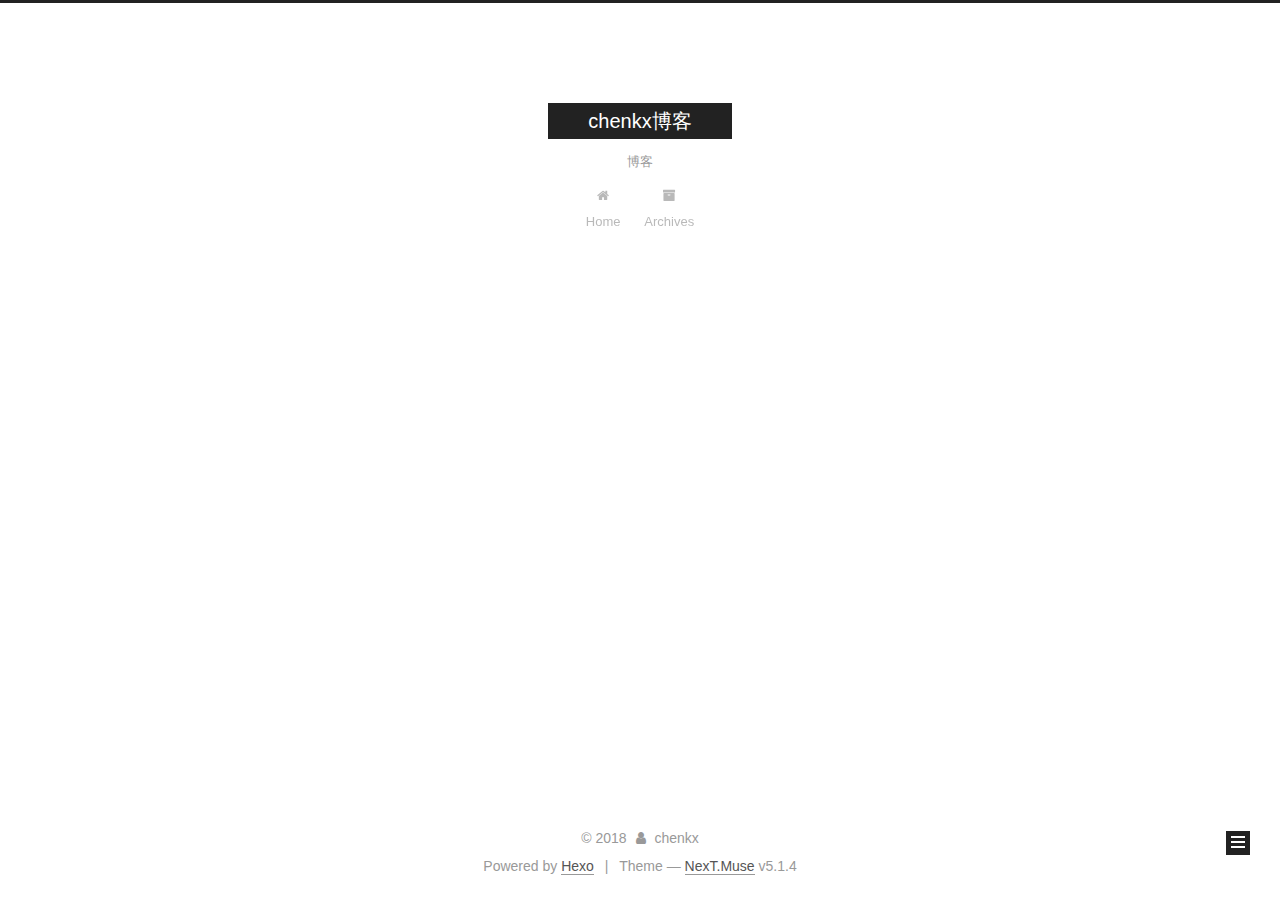
==== commit a01bcc6b: "Site updated: 2018-09-01 22:58:33" ====
--- a/archives/index.html
+++ b/archives/index.html
@@ -1,13 +1,85 @@
 <!DOCTYPE html>
-<html>
+
+
+
+  
+
+
+<html class="theme-next muse use-motion" lang="">
 <head>
-  <meta charset="utf-8">
-  
-
-  
-  <title>Archives | chenkx博客</title>
-  <meta name="viewport" content="width=device-width, initial-scale=1, maximum-scale=1">
-  <meta name="description" content="个人整理">
+  <meta charset="UTF-8"/>
+<meta http-equiv="X-UA-Compatible" content="IE=edge" />
+<meta name="viewport" content="width=device-width, initial-scale=1, maximum-scale=1"/>
+<meta name="theme-color" content="#222">
+
+
+
+
+
+
+
+
+
+<meta http-equiv="Cache-Control" content="no-transform" />
+<meta http-equiv="Cache-Control" content="no-siteapp" />
+
+
+
+
+
+
+
+
+
+
+
+
+
+
+
+
+  
+  
+  <link href="/lib/fancybox/source/jquery.fancybox.css?v=2.1.5" rel="stylesheet" type="text/css" />
+
+
+
+
+
+
+
+<link href="/lib/font-awesome/css/font-awesome.min.css?v=4.6.2" rel="stylesheet" type="text/css" />
+
+<link href="/css/main.css?v=5.1.4" rel="stylesheet" type="text/css" />
+
+
+  <link rel="apple-touch-icon" sizes="180x180" href="/images/apple-touch-icon-next.png?v=5.1.4">
+
+
+  <link rel="icon" type="image/png" sizes="32x32" href="/images/favicon-32x32-next.png?v=5.1.4">
+
+
+  <link rel="icon" type="image/png" sizes="16x16" href="/images/favicon-16x16-next.png?v=5.1.4">
+
+
+  <link rel="mask-icon" href="/images/logo.svg?v=5.1.4" color="#222">
+
+
+
+
+
+  <meta name="keywords" content="Hexo, NexT" />
+
+
+
+
+
+
+
+
+
+
+<meta name="description" content="个人整理">
 <meta property="og:type" content="website">
 <meta property="og:title" content="chenkx博客">
 <meta property="og:url" content="http://yoursite.com/archives/index.html">
@@ -17,178 +89,466 @@
 <meta name="twitter:card" content="summary">
 <meta name="twitter:title" content="chenkx博客">
 <meta name="twitter:description" content="个人整理">
-  
-    <link rel="alternate" href="/atom.xml" title="chenkx博客" type="application/atom+xml">
-  
-  
-    <link rel="icon" href="/favicon.png">
-  
-  
-    <link href="//fonts.googleapis.com/css?family=Source+Code+Pro" rel="stylesheet" type="text/css">
-  
-  <link rel="stylesheet" href="/css/style.css">
+
+
+
+<script type="text/javascript" id="hexo.configurations">
+  var NexT = window.NexT || {};
+  var CONFIG = {
+    root: '/',
+    scheme: 'Muse',
+    version: '5.1.4',
+    sidebar: {"position":"left","display":"post","offset":12,"b2t":false,"scrollpercent":false,"onmobile":false},
+    fancybox: true,
+    tabs: true,
+    motion: {"enable":true,"async":false,"transition":{"post_block":"fadeIn","post_header":"slideDownIn","post_body":"slideDownIn","coll_header":"slideLeftIn","sidebar":"slideUpIn"}},
+    duoshuo: {
+      userId: '0',
+      author: 'Author'
+    },
+    algolia: {
+      applicationID: '',
+      apiKey: '',
+      indexName: '',
+      hits: {"per_page":10},
+      labels: {"input_placeholder":"Search for Posts","hits_empty":"We didn't find any results for the search: ${query}","hits_stats":"${hits} results found in ${time} ms"}
+    }
+  };
+</script>
+
+
+
+  <link rel="canonical" href="http://yoursite.com/archives/"/>
+
+
+
+
+
+  <title>Archive | chenkx博客</title>
+  
+
+
+
+
+
+
+
+
 </head>
 
-<body>
-  <div id="container">
-    <div id="wrap">
-      <header id="header">
-  <div id="banner"></div>
-  <div id="header-outer" class="outer">
-    <div id="header-title" class="inner">
-      <h1 id="logo-wrap">
-        <a href="/" id="logo">chenkx博客</a>
-      </h1>
-      
-        <h2 id="subtitle-wrap">
-          <a href="/" id="subtitle">博客</a>
-        </h2>
-      
+<body itemscope itemtype="http://schema.org/WebPage" lang="default">
+
+  
+  
+    
+  
+
+  <div class="container sidebar-position-left page-archive">
+    <div class="headband"></div>
+
+    <header id="header" class="header" itemscope itemtype="http://schema.org/WPHeader">
+      <div class="header-inner"><div class="site-brand-wrapper">
+  <div class="site-meta ">
+    
+
+    <div class="custom-logo-site-title">
+      <a href="/"  class="brand" rel="start">
+        <span class="logo-line-before"><i></i></span>
+        <span class="site-title">chenkx博客</span>
+        <span class="logo-line-after"><i></i></span>
+      </a>
     </div>
-    <div id="header-inner" class="inner">
-      <nav id="main-nav">
-        <a id="main-nav-toggle" class="nav-icon"></a>
-        
-          <a class="main-nav-link" href="/">Home</a>
-        
-          <a class="main-nav-link" href="/archives">Archives</a>
-        
-      </nav>
-      <nav id="sub-nav">
-        
-          <a id="nav-rss-link" class="nav-icon" href="/atom.xml" title="RSS Feed"></a>
-        
-        <a id="nav-search-btn" class="nav-icon" title="Search"></a>
-      </nav>
-      <div id="search-form-wrap">
-        <form action="//google.com/search" method="get" accept-charset="UTF-8" class="search-form"><input type="search" name="q" class="search-form-input" placeholder="Search"><button type="submit" class="search-form-submit">&#xF002;</button><input type="hidden" name="sitesearch" value="http://yoursite.com"></form>
+      
+        <p class="site-subtitle">博客</p>
+      
+  </div>
+
+  <div class="site-nav-toggle">
+    <button>
+      <span class="btn-bar"></span>
+      <span class="btn-bar"></span>
+      <span class="btn-bar"></span>
+    </button>
+  </div>
+</div>
+
+<nav class="site-nav">
+  
+
+  
+    <ul id="menu" class="menu">
+      
+        
+        <li class="menu-item menu-item-home">
+          <a href="/" rel="section">
+            
+              <i class="menu-item-icon fa fa-fw fa-home"></i> <br />
+            
+            Home
+          </a>
+        </li>
+      
+        
+        <li class="menu-item menu-item-archives">
+          <a href="/archives/" rel="section">
+            
+              <i class="menu-item-icon fa fa-fw fa-archive"></i> <br />
+            
+            Archives
+          </a>
+        </li>
+      
+
+      
+    </ul>
+  
+
+  
+</nav>
+
+
+
+ </div>
+    </header>
+
+    <main id="main" class="main">
+      <div class="main-inner">
+        <div class="content-wrap">
+          <div id="content" class="content">
+            
+
+  
+  
+  
+  <div class="post-block archive">
+    <div id="posts" class="posts-collapse">
+      <span class="archive-move-on"></span>
+
+      <span class="archive-page-counter">
+        
+        
+        
+          
+        
+        Um..! 1 post. Keep on posting.
+      </span>
+
+      
+
+        
+        
+        
+
+        
+          
+          <div class="collection-title">
+            <h1 class="archive-year" id="archive-year-2018">2018</h1>
+          </div>
+        
+        
+
+        
+
+  <article class="post post-type-normal" itemscope itemtype="http://schema.org/Article">
+    <header class="post-header">
+
+      <h2 class="post-title">
+        
+            <a class="post-title-link" href="/2018/08/29/hello-world/" itemprop="url">
+              
+                <span itemprop="name">Hello World</span>
+              
+            </a>
+        
+      </h2>
+
+      <div class="post-meta">
+        <time class="post-time" itemprop="dateCreated"
+              datetime="2018-08-29T23:16:12+08:00"
+              content="2018-08-29" >
+          08-29
+        </time>
       </div>
+
+    </header>
+  </article>
+
+
+
+      
+
     </div>
   </div>
-</header>
-      <div class="outer">
-        <section id="main">
-  
-  
-    
-    
-      
-      
-      <section class="archives-wrap">
-        <div class="archive-year-wrap">
-          <a href="/archives/2018" class="archive-year">2018</a>
+  
+  
+  
+
+  
+
+
+
+          </div>
+          
+
+
+          
+
         </div>
-        <div class="archives">
-    
-    <article class="archive-article archive-type-post">
-  <div class="archive-article-inner">
-    <header class="archive-article-header">
-      <a href="/2018/08/29/test/" class="archive-article-date">
-  <time datetime="2018-08-29T15:48:22.527Z" itemprop="datePublished">Aug 29</time>
-</a>
-      
-    </header>
-  </div>
-</article>
-  
-    
-    
-    <article class="archive-article archive-type-post">
-  <div class="archive-article-inner">
-    <header class="archive-article-header">
-      <a href="/2018/08/29/hello-world/" class="archive-article-date">
-  <time datetime="2018-08-29T15:16:12.159Z" itemprop="datePublished">Aug 29</time>
-</a>
-      
-  
-    <h1 itemprop="name">
-      <a class="archive-article-title" href="/2018/08/29/hello-world/">Hello World</a>
-    </h1>
-  
-
-    </header>
-  </div>
-</article>
-  
-  
-    </div></section>
-  
-
-
-</section>
-        
-          <aside id="sidebar">
-  
-    
-
-  
-    
-
-  
-    
-  
-    
-  <div class="widget-wrap">
-    <h3 class="widget-title">Archives</h3>
-    <div class="widget">
-      <ul class="archive-list"><li class="archive-list-item"><a class="archive-list-link" href="/archives/2018/08/">August 2018</a></li></ul>
+        
+          
+  
+  <div class="sidebar-toggle">
+    <div class="sidebar-toggle-line-wrap">
+      <span class="sidebar-toggle-line sidebar-toggle-line-first"></span>
+      <span class="sidebar-toggle-line sidebar-toggle-line-middle"></span>
+      <span class="sidebar-toggle-line sidebar-toggle-line-last"></span>
     </div>
   </div>
 
-
-  
+  <aside id="sidebar" class="sidebar">
     
-  <div class="widget-wrap">
-    <h3 class="widget-title">Recent Posts</h3>
-    <div class="widget">
-      <ul>
-        
-          <li>
-            <a href="/2018/08/29/test/">(no title)</a>
-          </li>
-        
-          <li>
-            <a href="/2018/08/29/hello-world/">Hello World</a>
-          </li>
-        
-      </ul>
+    <div class="sidebar-inner">
+
+      
+
+      
+
+      <section class="site-overview-wrap sidebar-panel sidebar-panel-active">
+        <div class="site-overview">
+          <div class="site-author motion-element" itemprop="author" itemscope itemtype="http://schema.org/Person">
+            
+              <p class="site-author-name" itemprop="name">chenkx</p>
+              <p class="site-description motion-element" itemprop="description">个人整理</p>
+          </div>
+
+          <nav class="site-state motion-element">
+
+            
+              <div class="site-state-item site-state-posts">
+              
+                <a href="/archives/">
+              
+                  <span class="site-state-item-count">1</span>
+                  <span class="site-state-item-name">posts</span>
+                </a>
+              </div>
+            
+
+            
+
+            
+
+          </nav>
+
+          
+
+          
+
+          
+          
+
+          
+          
+
+          
+
+        </div>
+      </section>
+
+      
+
+      
+
     </div>
+  </aside>
+
+
+        
+      </div>
+    </main>
+
+    <footer id="footer" class="footer">
+      <div class="footer-inner">
+        <div class="copyright">&copy; <span itemprop="copyrightYear">2018</span>
+  <span class="with-love">
+    <i class="fa fa-user"></i>
+  </span>
+  <span class="author" itemprop="copyrightHolder">chenkx</span>
+
+  
+</div>
+
+
+  <div class="powered-by">Powered by <a class="theme-link" target="_blank" href="https://hexo.io">Hexo</a></div>
+
+
+
+  <span class="post-meta-divider">|</span>
+
+
+
+  <div class="theme-info">Theme &mdash; <a class="theme-link" target="_blank" href="https://github.com/iissnan/hexo-theme-next">NexT.Muse</a> v5.1.4</div>
+
+
+
+
+        
+
+
+
+
+
+
+
+        
+      </div>
+    </footer>
+
+    
+      <div class="back-to-top">
+        <i class="fa fa-arrow-up"></i>
+        
+      </div>
+    
+
+    
+
   </div>
 
   
-</aside>
-        
-      </div>
-      <footer id="footer">
-  
-  <div class="outer">
-    <div id="footer-info" class="inner">
-      &copy; 2018 chenkx<br>
-      Powered by <a href="http://hexo.io/" target="_blank">Hexo</a>
-    </div>
-  </div>
-</footer>
-    </div>
-    <nav id="mobile-nav">
-  
-    <a href="/" class="mobile-nav-link">Home</a>
-  
-    <a href="/archives" class="mobile-nav-link">Archives</a>
-  
-</nav>
-    
-
-<script src="//ajax.googleapis.com/ajax/libs/jquery/2.0.3/jquery.min.js"></script>
-
-
-  <link rel="stylesheet" href="/fancybox/jquery.fancybox.css">
-  <script src="/fancybox/jquery.fancybox.pack.js"></script>
-
-
-<script src="/js/script.js"></script>
-
-
-
-  </div>
+
+<script type="text/javascript">
+  if (Object.prototype.toString.call(window.Promise) !== '[object Function]') {
+    window.Promise = null;
+  }
+</script>
+
+
+
+
+
+
+
+
+
+  
+
+
+
+
+
+
+
+
+
+
+
+
+  
+  
+    <script type="text/javascript" src="/lib/jquery/index.js?v=2.1.3"></script>
+  
+
+  
+  
+    <script type="text/javascript" src="/lib/fastclick/lib/fastclick.min.js?v=1.0.6"></script>
+  
+
+  
+  
+    <script type="text/javascript" src="/lib/jquery_lazyload/jquery.lazyload.js?v=1.9.7"></script>
+  
+
+  
+  
+    <script type="text/javascript" src="/lib/velocity/velocity.min.js?v=1.2.1"></script>
+  
+
+  
+  
+    <script type="text/javascript" src="/lib/velocity/velocity.ui.min.js?v=1.2.1"></script>
+  
+
+  
+  
+    <script type="text/javascript" src="/lib/fancybox/source/jquery.fancybox.pack.js?v=2.1.5"></script>
+  
+
+
+  
+
+
+  <script type="text/javascript" src="/js/src/utils.js?v=5.1.4"></script>
+
+  <script type="text/javascript" src="/js/src/motion.js?v=5.1.4"></script>
+
+
+
+  
+  
+
+  
+
+  
+
+
+  <script type="text/javascript" src="/js/src/bootstrap.js?v=5.1.4"></script>
+
+
+
+  
+
+
+  
+
+
+
+
+	
+
+
+
+
+
+  
+
+
+
+
+
+  
+
+
+
+
+
+
+
+
+
+
+
+
+  
+
+
+
+
+
+  
+
+  
+
+  
+
+  
+  
+
+  
+
+  
+
+  
+
 </body>
-</html>+</html>
--- a/css/main.css
+++ b/css/main.css
@@ -0,0 +1,2662 @@
+/* normalize.css v3.0.2 | MIT License | git.io/normalize */
+html {
+  font-family: sans-serif; /* 1 */
+  -ms-text-size-adjust: 100%; /* 2 */
+  -webkit-text-size-adjust: 100%; /* 2 */
+}
+body {
+  margin: 0;
+}
+article,
+aside,
+details,
+figcaption,
+figure,
+footer,
+header,
+hgroup,
+main,
+menu,
+nav,
+section,
+summary {
+  display: block;
+}
+audio,
+canvas,
+progress,
+video {
+  display: inline-block; /* 1 */
+  vertical-align: baseline; /* 2 */
+}
+audio:not([controls]) {
+  display: none;
+  height: 0;
+}
+[hidden],
+template {
+  display: none;
+}
+a {
+  background-color: transparent;
+}
+a:active,
+a:hover {
+  outline: 0;
+}
+abbr[title] {
+  border-bottom: 1px dotted;
+}
+b,
+strong {
+  font-weight: bold;
+}
+dfn {
+  font-style: italic;
+}
+h1 {
+  font-size: 2em;
+  margin: 0.67em 0;
+}
+mark {
+  background: #ff0;
+  color: #000;
+}
+small {
+  font-size: 80%;
+}
+sub,
+sup {
+  font-size: 75%;
+  line-height: 0;
+  position: relative;
+  vertical-align: baseline;
+}
+sup {
+  top: -0.5em;
+}
+sub {
+  bottom: -0.25em;
+}
+img {
+  border: 0;
+}
+svg:not(:root) {
+  overflow: hidden;
+}
+figure {
+  margin: 1em 40px;
+}
+hr {
+  -moz-box-sizing: content-box;
+  box-sizing: content-box;
+  height: 0;
+}
+pre {
+  overflow: auto;
+}
+code,
+kbd,
+pre,
+samp {
+  font-family: monospace, monospace;
+  font-size: 1em;
+}
+button,
+input,
+optgroup,
+select,
+textarea {
+  color: inherit; /* 1 */
+  font: inherit; /* 2 */
+  margin: 0; /* 3 */
+}
+button {
+  overflow: visible;
+}
+button,
+select {
+  text-transform: none;
+}
+button,
+html input[type="button"],
+input[type="reset"],
+input[type="submit"] {
+  -webkit-appearance: button; /* 2 */
+  cursor: pointer; /* 3 */
+}
+button[disabled],
+html input[disabled] {
+  cursor: default;
+}
+button::-moz-focus-inner,
+input::-moz-focus-inner {
+  border: 0;
+  padding: 0;
+}
+input {
+  line-height: normal;
+}
+input[type="checkbox"],
+input[type="radio"] {
+  box-sizing: border-box; /* 1 */
+  padding: 0; /* 2 */
+}
+input[type="number"]::-webkit-inner-spin-button,
+input[type="number"]::-webkit-outer-spin-button {
+  height: auto;
+}
+input[type="search"] {
+  -webkit-appearance: textfield; /* 1 */
+  -moz-box-sizing: content-box;
+  -webkit-box-sizing: content-box; /* 2 */
+  box-sizing: content-box;
+}
+input[type="search"]::-webkit-search-cancel-button,
+input[type="search"]::-webkit-search-decoration {
+  -webkit-appearance: none;
+}
+fieldset {
+  border: 1px solid #c0c0c0;
+  margin: 0 2px;
+  padding: 0.35em 0.625em 0.75em;
+}
+legend {
+  border: 0; /* 1 */
+  padding: 0; /* 2 */
+}
+textarea {
+  overflow: auto;
+}
+optgroup {
+  font-weight: bold;
+}
+table {
+  border-collapse: collapse;
+  border-spacing: 0;
+}
+td,
+th {
+  padding: 0;
+}
+::selection {
+  background: #262a30;
+  color: #fff;
+}
+body {
+  position: relative;
+  font-family: 'Lato', "PingFang SC", "Microsoft YaHei", sans-serif;
+  font-size: 14px;
+  line-height: 2;
+  color: #555;
+  background: #fff;
+}
+@media (max-width: 767px) {
+  body {
+    padding-right: 0 !important;
+  }
+}
+@media (min-width: 768px) and (max-width: 991px) {
+  body {
+    padding-right: 0 !important;
+  }
+}
+@media (min-width: 1600px) {
+  body {
+    font-size: 16px;
+  }
+}
+h1,
+h2,
+h3,
+h4,
+h5,
+h6 {
+  margin: 0;
+  padding: 0;
+  font-weight: bold;
+  line-height: 1.5;
+  font-family: 'Lato', "PingFang SC", "Microsoft YaHei", sans-serif;
+}
+h2,
+h3,
+h4,
+h5,
+h6 {
+  margin: 20px 0 15px;
+}
+h1 {
+  font-size: 22px;
+}
+@media (max-width: 767px) {
+  h1 {
+    font-size: 18px;
+  }
+}
+h2 {
+  font-size: 20px;
+}
+@media (max-width: 767px) {
+  h2 {
+    font-size: 16px;
+  }
+}
+h3 {
+  font-size: 18px;
+}
+@media (max-width: 767px) {
+  h3 {
+    font-size: 14px;
+  }
+}
+h4 {
+  font-size: 16px;
+}
+@media (max-width: 767px) {
+  h4 {
+    font-size: 12px;
+  }
+}
+h5 {
+  font-size: 14px;
+}
+@media (max-width: 767px) {
+  h5 {
+    font-size: 10px;
+  }
+}
+h6 {
+  font-size: 12px;
+}
+@media (max-width: 767px) {
+  h6 {
+    font-size: 8px;
+  }
+}
+p {
+  margin: 0 0 20px 0;
+}
+a {
+  color: #555;
+  text-decoration: none;
+  outline: none;
+  border-bottom: 1px solid #999;
+  word-wrap: break-word;
+}
+a:hover {
+  color: #222;
+  border-bottom-color: #222;
+}
+blockquote {
+  margin: 0;
+  padding: 0;
+}
+img {
+  display: block;
+  margin: auto;
+  max-width: 100%;
+  height: auto;
+}
+hr {
+  margin: 40px 0;
+  height: 3px;
+  border: none;
+  background-color: #ddd;
+  background-image: repeating-linear-gradient(-45deg, #fff, #fff 4px, transparent 4px, transparent 8px);
+}
+blockquote {
+  padding: 0 15px;
+  color: #666;
+  border-left: 4px solid #ddd;
+}
+blockquote cite::before {
+  content: "-";
+  padding: 0 5px;
+}
+dt {
+  font-weight: 700;
+}
+dd {
+  margin: 0;
+  padding: 0;
+}
+kbd {
+  border: 1px solid #ccc;
+  border-radius: 0.2em;
+  box-shadow: 0.1em 0.1em 0.2em rgba(0,0,0,0.1);
+  background-color: #f9f9f9;
+  font-family: inherit;
+  background-image: -webkit-linear-gradient(top, #eee, #fff, #eee);
+  padding: 0.1em 0.3em;
+  white-space: nowrap;
+}
+.text-left {
+  text-align: left;
+}
+.text-center {
+  text-align: center;
+}
+.text-right {
+  text-align: right;
+}
+.text-justify {
+  text-align: justify;
+}
+.text-nowrap {
+  white-space: nowrap;
+}
+.text-lowercase {
+  text-transform: lowercase;
+}
+.text-uppercase {
+  text-transform: uppercase;
+}
+.text-capitalize {
+  text-transform: capitalize;
+}
+.center-block {
+  display: block;
+  margin-left: auto;
+  margin-right: auto;
+}
+.clearfix:before,
+.clearfix:after {
+  content: " ";
+  display: table;
+}
+.clearfix:after {
+  clear: both;
+}
+.pullquote {
+  width: 45%;
+}
+.pullquote.left {
+  float: left;
+  margin-left: 5px;
+  margin-right: 10px;
+}
+.pullquote.right {
+  float: right;
+  margin-left: 10px;
+  margin-right: 5px;
+}
+.affix.affix.affix {
+  position: fixed;
+}
+.translation {
+  margin-top: -20px;
+  font-size: 14px;
+  color: #999;
+}
+.scrollbar-measure {
+  width: 100px;
+  height: 100px;
+  overflow: scroll;
+  position: absolute;
+  top: -9999px;
+}
+.use-motion .motion-element {
+  opacity: 0;
+}
+table {
+  margin: 20px 0;
+  width: 100%;
+  border-collapse: collapse;
+  border-spacing: 0;
+  border: 1px solid #ddd;
+  font-size: 14px;
+  table-layout: fixed;
+  word-wrap: break-all;
+}
+table>tbody>tr:nth-of-type(odd) {
+  background-color: #f9f9f9;
+}
+table>tbody>tr:hover {
+  background-color: #f5f5f5;
+}
+caption,
+th,
+td {
+  padding: 8px;
+  text-align: left;
+  vertical-align: middle;
+  font-weight: normal;
+}
+th,
+td {
+  border-bottom: 3px solid #ddd;
+  border-right: 1px solid #eee;
+}
+th {
+  padding-bottom: 10px;
+  font-weight: 700;
+}
+td {
+  border-bottom-width: 1px;
+}
+html,
+body {
+  height: 100%;
+}
+.container {
+  position: relative;
+  min-height: 100%;
+}
+.header-inner {
+  margin: 0 auto;
+  padding: 100px 0 70px;
+  width: 700px;
+}
+@media (min-width: 1600px) {
+  .container .header-inner {
+    width: 900px;
+  }
+}
+.main {
+  padding-bottom: 150px;
+}
+.main-inner {
+  margin: 0 auto;
+  width: 700px;
+}
+@media (min-width: 1600px) {
+  .container .main-inner {
+    width: 900px;
+  }
+}
+.footer {
+  position: absolute;
+  left: 0;
+  bottom: 0;
+  width: 100%;
+  min-height: 50px;
+}
+.footer-inner {
+  box-sizing: border-box;
+  margin: 20px auto;
+  width: 700px;
+}
+@media (min-width: 1600px) {
+  .container .footer-inner {
+    width: 900px;
+  }
+}
+pre,
+.highlight {
+  overflow: auto;
+  margin: 20px 0;
+  padding: 0;
+  font-size: 13px;
+  color: #4d4d4c;
+  background: #f7f7f7;
+  line-height: 1.6;
+}
+pre,
+code {
+  font-family: consolas, Menlo, "PingFang SC", "Microsoft YaHei", monospace;
+}
+code {
+  padding: 2px 4px;
+  word-wrap: break-word;
+  color: #555;
+  background: #eee;
+  border-radius: 3px;
+  font-size: 13px;
+}
+pre {
+  padding: 10px;
+}
+pre code {
+  padding: 0;
+  color: #4d4d4c;
+  background: none;
+  text-shadow: none;
+}
+.highlight {
+  border-radius: 1px;
+}
+.highlight pre {
+  border: none;
+  margin: 0;
+  padding: 10px 0;
+}
+.highlight table {
+  margin: 0;
+  width: auto;
+  border: none;
+}
+.highlight td {
+  border: none;
+  padding: 0;
+}
+.highlight figcaption {
+  font-size: 1em;
+  color: #4d4d4c;
+  line-height: 1em;
+  margin-bottom: 1em;
+}
+.highlight figcaption:before,
+.highlight figcaption:after {
+  content: " ";
+  display: table;
+}
+.highlight figcaption:after {
+  clear: both;
+}
+.highlight figcaption a {
+  float: right;
+  color: #4d4d4c;
+}
+.highlight figcaption a:hover {
+  border-bottom-color: #4d4d4c;
+}
+.highlight .gutter pre {
+  padding-left: 10px;
+  padding-right: 10px;
+  color: #869194;
+  text-align: right;
+  background-color: #eff2f3;
+}
+.highlight .code pre {
+  width: 100%;
+  padding-left: 10px;
+  padding-right: 10px;
+  background-color: #f7f7f7;
+}
+.highlight .line {
+  height: 20px;
+}
+.gutter {
+  -webkit-user-select: none;
+  -moz-user-select: none;
+  -ms-user-select: none;
+  user-select: none;
+}
+.gist table {
+  width: auto;
+}
+.gist table td {
+  border: none;
+}
+pre .deletion {
+  background: #fdd;
+}
+pre .addition {
+  background: #dfd;
+}
+pre .meta {
+  color: #8959a8;
+}
+pre .comment {
+  color: #8e908c;
+}
+pre .variable,
+pre .attribute,
+pre .tag,
+pre .regexp,
+pre .ruby .constant,
+pre .xml .tag .title,
+pre .xml .pi,
+pre .xml .doctype,
+pre .html .doctype,
+pre .css .id,
+pre .css .class,
+pre .css .pseudo {
+  color: #c82829;
+}
+pre .number,
+pre .preprocessor,
+pre .built_in,
+pre .literal,
+pre .params,
+pre .constant,
+pre .command {
+  color: #f5871f;
+}
+pre .ruby .class .title,
+pre .css .rules .attribute,
+pre .string,
+pre .value,
+pre .inheritance,
+pre .header,
+pre .ruby .symbol,
+pre .xml .cdata,
+pre .special,
+pre .number,
+pre .formula {
+  color: #718c00;
+}
+pre .title,
+pre .css .hexcolor {
+  color: #3e999f;
+}
+pre .function,
+pre .python .decorator,
+pre .python .title,
+pre .ruby .function .title,
+pre .ruby .title .keyword,
+pre .perl .sub,
+pre .javascript .title,
+pre .coffeescript .title {
+  color: #4271ae;
+}
+pre .keyword,
+pre .javascript .function {
+  color: #8959a8;
+}
+.full-image.full-image.full-image.full-image {
+  border: none;
+  max-width: 100%;
+  width: auto;
+  margin: 20px auto 25px;
+}
+@media (min-width: 992px) {
+  .full-image.full-image.full-image.full-image {
+    max-width: none;
+    width: 110%;
+    margin: 25px -5%;
+  }
+}
+.blockquote-center,
+.page-home .post-type-quote blockquote,
+.page-post-detail .post-type-quote blockquote {
+  position: relative;
+  margin: 40px 0;
+  padding: 0;
+  border-left: none;
+  text-align: center;
+}
+.blockquote-center::before,
+.page-home .post-type-quote blockquote::before,
+.page-post-detail .post-type-quote blockquote::before,
+.blockquote-center::after,
+.page-home .post-type-quote blockquote::after,
+.page-post-detail .post-type-quote blockquote::after {
+  position: absolute;
+  content: ' ';
+  display: block;
+  width: 100%;
+  height: 24px;
+  opacity: 0.2;
+  background-repeat: no-repeat;
+  background-position: 0 -6px;
+  background-size: 22px 22px;
+}
+.blockquote-center::before,
+.page-home .post-type-quote blockquote::before,
+.page-post-detail .post-type-quote blockquote::before {
+  top: -20px;
+  background-image: url("../images/quote-l.svg");
+  border-top: 1px solid #ccc;
+}
+.blockquote-center::after,
+.page-home .post-type-quote blockquote::after,
+.page-post-detail .post-type-quote blockquote::after {
+  bottom: -20px;
+  background-image: url("../images/quote-r.svg");
+  border-bottom: 1px solid #ccc;
+  background-position: 100% 8px;
+}
+.blockquote-center p,
+.page-home .post-type-quote blockquote p,
+.page-post-detail .post-type-quote blockquote p,
+.blockquote-center div,
+.page-home .post-type-quote blockquote div,
+.page-post-detail .post-type-quote blockquote div {
+  text-align: center;
+}
+.post .post-body .group-picture img {
+  box-sizing: border-box;
+  padding: 0 3px;
+  border: none;
+}
+.post .group-picture-row {
+  overflow: hidden;
+  margin-top: 6px;
+}
+.post .group-picture-row:first-child {
+  margin-top: 0;
+}
+.post .group-picture-column {
+  float: left;
+}
+.page-post-detail .post-body .group-picture-column {
+  float: none;
+  margin-top: 10px;
+  width: auto !important;
+}
+.page-post-detail .post-body .group-picture-column img {
+  margin: 0 auto;
+}
+.page-archive .group-picture-container {
+  overflow: hidden;
+}
+.page-archive .group-picture-row {
+  float: left;
+}
+.page-archive .group-picture-row:first-child {
+  margin-top: 6px;
+}
+.page-archive .group-picture-column {
+  max-width: 150px;
+  max-height: 150px;
+}
+.post-body .note {
+  position: relative;
+  padding: 15px;
+  margin-bottom: 20px;
+  border: 1px solid #eee;
+  border-left-width: 5px;
+  border-radius: 3px;
+}
+.post-body .note h2,
+.post-body .note h3,
+.post-body .note h4,
+.post-body .note h5,
+.post-body .note h6 {
+  margin-top: 0;
+  margin-bottom: 0;
+  border-bottom: initial;
+  padding-top: 0 !important;
+}
+.post-body .note p:first-child,
+.post-body .note ul:first-child,
+.post-body .note ol:first-child,
+.post-body .note table:first-child,
+.post-body .note pre:first-child,
+.post-body .note blockquote:first-child {
+  margin-top: 0;
+}
+.post-body .note p:last-child,
+.post-body .note ul:last-child,
+.post-body .note ol:last-child,
+.post-body .note table:last-child,
+.post-body .note pre:last-child,
+.post-body .note blockquote:last-child {
+  margin-bottom: 0;
+}
+.post-body .note.default {
+  border-left-color: #777;
+}
+.post-body .note.default h2,
+.post-body .note.default h3,
+.post-body .note.default h4,
+.post-body .note.default h5,
+.post-body .note.default h6 {
+  color: #777;
+}
+.post-body .note.primary {
+  border-left-color: #6f42c1;
+}
+.post-body .note.primary h2,
+.post-body .note.primary h3,
+.post-body .note.primary h4,
+.post-body .note.primary h5,
+.post-body .note.primary h6 {
+  color: #6f42c1;
+}
+.post-body .note.info {
+  border-left-color: #428bca;
+}
+.post-body .note.info h2,
+.post-body .note.info h3,
+.post-body .note.info h4,
+.post-body .note.info h5,
+.post-body .note.info h6 {
+  color: #428bca;
+}
+.post-body .note.success {
+  border-left-color: #5cb85c;
+}
+.post-body .note.success h2,
+.post-body .note.success h3,
+.post-body .note.success h4,
+.post-body .note.success h5,
+.post-body .note.success h6 {
+  color: #5cb85c;
+}
+.post-body .note.warning {
+  border-left-color: #f0ad4e;
+}
+.post-body .note.warning h2,
+.post-body .note.warning h3,
+.post-body .note.warning h4,
+.post-body .note.warning h5,
+.post-body .note.warning h6 {
+  color: #f0ad4e;
+}
+.post-body .note.danger {
+  border-left-color: #d9534f;
+}
+.post-body .note.danger h2,
+.post-body .note.danger h3,
+.post-body .note.danger h4,
+.post-body .note.danger h5,
+.post-body .note.danger h6 {
+  color: #d9534f;
+}
+.post-body .label {
+  display: inline;
+  padding: 0 2px;
+  white-space: nowrap;
+}
+.post-body .label.default {
+  background-color: #f0f0f0;
+}
+.post-body .label.primary {
+  background-color: #efe6f7;
+}
+.post-body .label.info {
+  background-color: #e5f2f8;
+}
+.post-body .label.success {
+  background-color: #e7f4e9;
+}
+.post-body .label.warning {
+  background-color: #fcf6e1;
+}
+.post-body .label.danger {
+  background-color: #fae8eb;
+}
+.post-body .tabs {
+  position: relative;
+  display: block;
+  margin-bottom: 20px;
+  padding-top: 10px;
+}
+.post-body .tabs ul.nav-tabs {
+  margin: 0;
+  padding: 0;
+  display: flex;
+  margin-bottom: -1px;
+}
+@media (max-width: 413px) {
+  .post-body .tabs ul.nav-tabs {
+    display: block;
+    margin-bottom: 5px;
+  }
+}
+.post-body .tabs ul.nav-tabs li.tab {
+  list-style-type: none !important;
+  margin: 0 0.25em 0 0;
+  border-top: 3px solid transparent;
+  border-left: 1px solid transparent;
+  border-right: 1px solid transparent;
+}
+@media (max-width: 413px) {
+  .post-body .tabs ul.nav-tabs li.tab {
+    margin: initial;
+    border-top: 1px solid transparent;
+    border-left: 3px solid transparent;
+    border-right: 1px solid transparent;
+    border-bottom: 1px solid transparent;
+  }
+}
+.post-body .tabs ul.nav-tabs li.tab a {
+  outline: 0;
+  border-bottom: initial;
+  display: block;
+  line-height: 1.8em;
+  padding: 0.25em 0.75em;
+  transition-duration: 0.2s;
+  transition-timing-function: ease-out;
+  transition-delay: 0s;
+}
+.post-body .tabs ul.nav-tabs li.tab a i {
+  width: 1.285714285714286em;
+}
+.post-body .tabs ul.nav-tabs li.tab.active {
+  border-top: 3px solid #fc6423;
+  border-left: 1px solid #ddd;
+  border-right: 1px solid #ddd;
+  background-color: #fff;
+}
+@media (max-width: 413px) {
+  .post-body .tabs ul.nav-tabs li.tab.active {
+    border-top: 1px solid #ddd;
+    border-left: 3px solid #fc6423;
+    border-right: 1px solid #ddd;
+    border-bottom: 1px solid #ddd;
+  }
+}
+.post-body .tabs ul.nav-tabs li.tab.active a {
+  cursor: default;
+  color: #555;
+}
+.post-body .tabs .tab-content {
+  background-color: #fff;
+}
+.post-body .tabs .tab-content .tab-pane {
+  border: 1px solid #ddd;
+  padding: 20px 20px 0 20px;
+}
+.post-body .tabs .tab-content .tab-pane:not(.active) {
+  display: none !important;
+}
+.post-body .tabs .tab-content .tab-pane.active {
+  display: block !important;
+}
+.btn {
+  display: inline-block;
+  padding: 0 20px;
+  font-size: 14px;
+  color: #fff;
+  background: #222;
+  border: 2px solid #222;
+  text-decoration: none;
+  border-radius: 0;
+  transition-property: background-color;
+  transition-duration: 0.2s;
+  transition-timing-function: ease-in-out;
+  transition-delay: 0s;
+  line-height: 2;
+}
+.btn:hover {
+  border-color: #222;
+  color: #222;
+  background: #fff;
+}
+.btn +.btn {
+  margin: 0 0 8px 8px;
+}
+.btn .fa-fw {
+  width: 1.285714285714286em;
+  text-align: left;
+}
+.btn-bar {
+  display: block;
+  width: 22px;
+  height: 2px;
+  background: #555;
+  border-radius: 1px;
+}
+.btn-bar+.btn-bar {
+  margin-top: 4px;
+}
+.pagination {
+  margin: 120px 0 40px;
+  text-align: center;
+  border-top: 1px solid #eee;
+}
+.page-number-basic,
+.pagination .prev,
+.pagination .next,
+.pagination .page-number,
+.pagination .space {
+  display: inline-block;
+  position: relative;
+  top: -1px;
+  margin: 0 10px;
+  padding: 0 11px;
+}
+@media (max-width: 767px) {
+  .page-number-basic,
+  .pagination .prev,
+  .pagination .next,
+  .pagination .page-number,
+  .pagination .space {
+    margin: 0 5px;
+  }
+}
+.pagination .prev,
+.pagination .next,
+.pagination .page-number {
+  border-bottom: 0;
+  border-top: 1px solid #eee;
+  transition-property: border-color;
+  transition-duration: 0.2s;
+  transition-timing-function: ease-in-out;
+  transition-delay: 0s;
+}
+.pagination .prev:hover,
+.pagination .next:hover,
+.pagination .page-number:hover {
+  border-top-color: #222;
+}
+.pagination .space {
+  padding: 0;
+  margin: 0;
+}
+.pagination .prev {
+  margin-left: 0;
+}
+.pagination .next {
+  margin-right: 0;
+}
+.pagination .page-number.current {
+  color: #fff;
+  background: #ccc;
+  border-top-color: #ccc;
+}
+@media (max-width: 767px) {
+  .pagination {
+    border-top: none;
+  }
+  .pagination .prev,
+  .pagination .next,
+  .pagination .page-number {
+    margin-bottom: 10px;
+    border-top: 0;
+    border-bottom: 1px solid #eee;
+    padding: 0 10px;
+  }
+  .pagination .prev:hover,
+  .pagination .next:hover,
+  .pagination .page-number:hover {
+    border-bottom-color: #222;
+  }
+}
+.comments {
+  margin: 60px 20px 0;
+}
+.tag-cloud {
+  text-align: center;
+}
+.tag-cloud a {
+  display: inline-block;
+  margin: 10px;
+}
+.back-to-top {
+  box-sizing: border-box;
+  position: fixed;
+  bottom: -100px;
+  right: 30px;
+  z-index: 1050;
+  padding: 0 6px;
+  width: 24px;
+  background: #222;
+  font-size: 12px;
+  opacity: 1;
+  color: #fff;
+  cursor: pointer;
+  text-align: center;
+  -webkit-transform: translateZ(0);
+  transition-property: bottom;
+  transition-duration: 0.2s;
+  transition-timing-function: ease-in-out;
+  transition-delay: 0s;
+}
+@media (min-width: 768px) and (max-width: 991px) {
+  .back-to-top {
+    display: none !important;
+  }
+}
+@media (max-width: 767px) {
+  .back-to-top {
+    display: none !important;
+  }
+}
+.back-to-top.back-to-top-on {
+  bottom: 19px;
+}
+.header {
+  background: transparent;
+}
+.header-inner {
+  position: relative;
+}
+.headband {
+  height: 3px;
+  background: #222;
+}
+.site-meta {
+  margin: 0;
+  text-align: center;
+}
+@media (max-width: 767px) {
+  .site-meta {
+    text-align: center;
+  }
+}
+.brand {
+  position: relative;
+  display: inline-block;
+  padding: 0 40px;
+  color: #fff;
+  background: #222;
+  border-bottom: none;
+}
+.brand:hover {
+  color: #fff;
+}
+.logo {
+  display: inline-block;
+  margin-right: 5px;
+  line-height: 36px;
+  vertical-align: top;
+}
+.site-title {
+  display: inline-block;
+  vertical-align: top;
+  line-height: 36px;
+  font-size: 20px;
+  font-weight: normal;
+  font-family: 'Lato', "PingFang SC", "Microsoft YaHei", sans-serif;
+}
+.site-subtitle {
+  margin-top: 10px;
+  font-size: 13px;
+  color: #999;
+}
+.use-motion .brand {
+  opacity: 0;
+}
+.use-motion .logo,
+.use-motion .site-title,
+.use-motion .site-subtitle {
+  opacity: 0;
+  position: relative;
+  top: -10px;
+}
+.site-nav-toggle {
+  display: none;
+  position: absolute;
+  top: 10px;
+  left: 10px;
+}
+@media (max-width: 767px) {
+  .site-nav-toggle {
+    display: block;
+  }
+}
+.site-nav-toggle button {
+  margin-top: 2px;
+  padding: 9px 10px;
+  background: transparent;
+  border: none;
+}
+@media (max-width: 767px) {
+  .site-nav {
+    display: none;
+    margin: 0 -10px;
+    padding: 0 10px;
+    clear: both;
+    border-top: 1px solid #ddd;
+  }
+}
+@media (min-width: 768px) and (max-width: 991px) {
+  .site-nav {
+    display: block !important;
+  }
+}
+@media (min-width: 992px) {
+  .site-nav {
+    display: block !important;
+  }
+}
+.menu {
+  margin-top: 20px;
+  padding-left: 0;
+  text-align: center;
+}
+.menu .menu-item {
+  display: inline-block;
+  margin: 0 10px;
+  list-style: none;
+}
+@media screen and (max-width: 767px) {
+  .menu .menu-item {
+    margin-top: 10px;
+  }
+}
+.menu .menu-item a {
+  display: block;
+  font-size: 13px;
+  line-height: inherit;
+  border-bottom: 1px solid transparent;
+  transition-property: border-color;
+  transition-duration: 0.2s;
+  transition-timing-function: ease-in-out;
+  transition-delay: 0s;
+}
+.menu .menu-item a:hover {
+  border-bottom-color: #222;
+}
+.menu .menu-item .fa {
+  margin-right: 5px;
+}
+.use-motion .menu-item {
+  opacity: 0;
+}
+.post-body {
+  font-family: 'Lato', "PingFang SC", "Microsoft YaHei", sans-serif;
+}
+@media (max-width: 767px) {
+  .post-body {
+    word-break: break-word;
+  }
+}
+.post-body .fancybox img {
+  display: block !important;
+  margin: 0 auto;
+  cursor: pointer;
+  cursor: zoom-in;
+  cursor: -webkit-zoom-in;
+}
+.post-body .image-caption,
+.post-body .figure .caption {
+  margin: -20px auto 15px;
+  text-align: center;
+  font-size: 14px;
+  color: #999;
+  font-weight: bold;
+  line-height: 1;
+}
+.post-sticky-flag {
+  display: inline-block;
+  font-size: 16px;
+  -ms-transform: rotate(30deg);
+  -webkit-transform: rotate(30deg);
+  -moz-transform: rotate(30deg);
+  -ms-transform: rotate(30deg);
+  -o-transform: rotate(30deg);
+  transform: rotate(30deg);
+}
+.use-motion .post-block,
+.use-motion .pagination,
+.use-motion .comments {
+  opacity: 0;
+}
+.use-motion .post-header {
+  opacity: 0;
+}
+.use-motion .post-body {
+  opacity: 0;
+}
+.use-motion .collection-title {
+  opacity: 0;
+}
+.posts-expand {
+  padding-top: 40px;
+}
+@media (max-width: 767px) {
+  .posts-expand {
+    margin: 0 20px;
+  }
+  .post-body pre .gutter pre {
+    padding-right: 10px;
+  }
+  .post-body .highlight {
+    margin-left: 0px;
+    margin-right: 0px;
+    padding: 0;
+  }
+  .post-body .highlight .gutter pre {
+    padding-right: 10px;
+  }
+}
+@media (min-width: 992px) {
+  .posts-expand .post-body {
+    text-align: justify;
+  }
+}
+.posts-expand .post-body h2,
+.posts-expand .post-body h3,
+.posts-expand .post-body h4,
+.posts-expand .post-body h5,
+.posts-expand .post-body h6 {
+  padding-top: 10px;
+}
+.posts-expand .post-body h2 .header-anchor,
+.posts-expand .post-body h3 .header-anchor,
+.posts-expand .post-body h4 .header-anchor,
+.posts-expand .post-body h5 .header-anchor,
+.posts-expand .post-body h6 .header-anchor {
+  float: right;
+  margin-left: 10px;
+  color: #ccc;
+  border-bottom-style: none;
+  visibility: hidden;
+}
+.posts-expand .post-body h2 .header-anchor:hover,
+.posts-expand .post-body h3 .header-anchor:hover,
+.posts-expand .post-body h4 .header-anchor:hover,
+.posts-expand .post-body h5 .header-anchor:hover,
+.posts-expand .post-body h6 .header-anchor:hover {
+  color: inherit;
+}
+.posts-expand .post-body h2:hover .header-anchor,
+.posts-expand .post-body h3:hover .header-anchor,
+.posts-expand .post-body h4:hover .header-anchor,
+.posts-expand .post-body h5:hover .header-anchor,
+.posts-expand .post-body h6:hover .header-anchor {
+  visibility: visible;
+}
+.posts-expand .post-body ul li {
+  list-style: circle;
+}
+.posts-expand .post-body img {
+  box-sizing: border-box;
+  margin: auto;
+  padding: 3px;
+  border: 1px solid #ddd;
+}
+.posts-expand .post-body .fancybox img {
+  margin: 0 auto 25px;
+}
+@media (max-width: 767px) {
+  .posts-collapse {
+    margin: 0 20px;
+  }
+  .posts-collapse .post-title,
+  .posts-collapse .post-meta {
+    display: block;
+    width: auto;
+    text-align: left;
+  }
+}
+.posts-collapse {
+  position: relative;
+  z-index: 1010;
+  margin-left: 55px;
+}
+.posts-collapse::after {
+  content: " ";
+  position: absolute;
+  top: 20px;
+  left: 0;
+  margin-left: -2px;
+  width: 4px;
+  height: 100%;
+  background: #f5f5f5;
+  z-index: -1;
+}
+@media (max-width: 767px) {
+  .posts-collapse {
+    margin: 0 20px;
+  }
+}
+.posts-collapse .collection-title {
+  position: relative;
+  margin: 60px 0;
+}
+.posts-collapse .collection-title h1,
+.posts-collapse .collection-title h2 {
+  margin-left: 20px;
+}
+.posts-collapse .collection-title small {
+  color: #bbb;
+  margin-left: 5px;
+}
+.posts-collapse .collection-title::before {
+  content: " ";
+  position: absolute;
+  left: 0;
+  top: 50%;
+  margin-left: -4px;
+  margin-top: -4px;
+  width: 8px;
+  height: 8px;
+  background: #bbb;
+  border-radius: 50%;
+}
+.posts-collapse .post {
+  margin: 30px 0;
+}
+.posts-collapse .post-header {
+  position: relative;
+  transition-duration: 0.2s;
+  transition-timing-function: ease-in-out;
+  transition-delay: 0s;
+  transition-property: border;
+  border-bottom: 1px dashed #ccc;
+}
+.posts-collapse .post-header::before {
+  content: " ";
+  position: absolute;
+  left: 0;
+  top: 12px;
+  width: 6px;
+  height: 6px;
+  margin-left: -4px;
+  background: #bbb;
+  border-radius: 50%;
+  border: 1px solid #fff;
+  transition-duration: 0.2s;
+  transition-timing-function: ease-in-out;
+  transition-delay: 0s;
+  transition-property: background;
+}
+.posts-collapse .post-header:hover {
+  border-bottom-color: #666;
+}
+.posts-collapse .post-header:hover::before {
+  background: #222;
+}
+.posts-collapse .post-meta {
+  position: absolute;
+  font-size: 12px;
+  left: 20px;
+  top: 5px;
+}
+.posts-collapse .post-comments-count {
+  display: none;
+}
+.posts-collapse .post-title {
+  margin-left: 60px;
+  font-size: 16px;
+  font-weight: normal;
+  line-height: inherit;
+}
+.posts-collapse .post-title::after {
+  margin-left: 3px;
+  opacity: 0.6;
+}
+.posts-collapse .post-title a {
+  color: #666;
+  border-bottom: none;
+}
+.page-home .post-type-quote .post-header,
+.page-post-detail .post-type-quote .post-header,
+.page-home .post-type-quote .post-tags,
+.page-post-detail .post-type-quote .post-tags {
+  display: none;
+}
+.posts-expand .post-title {
+  text-align: center;
+  word-break: break-word;
+  font-weight: 400;
+}
+.posts-expand .post-title-link {
+  display: inline-block;
+  position: relative;
+  color: #555;
+  border-bottom: none;
+  line-height: 1.2;
+  vertical-align: top;
+}
+.posts-expand .post-title-link::before {
+  content: "";
+  position: absolute;
+  width: 100%;
+  height: 2px;
+  bottom: 0;
+  left: 0;
+  background-color: #000;
+  visibility: hidden;
+  -webkit-transform: scaleX(0);
+  -moz-transform: scaleX(0);
+  -ms-transform: scaleX(0);
+  -o-transform: scaleX(0);
+  transform: scaleX(0);
+  transition-duration: 0.2s;
+  transition-timing-function: ease-in-out;
+  transition-delay: 0s;
+}
+.posts-expand .post-title-link:hover::before {
+  visibility: visible;
+  -webkit-transform: scaleX(1);
+  -moz-transform: scaleX(1);
+  -ms-transform: scaleX(1);
+  -o-transform: scaleX(1);
+  transform: scaleX(1);
+}
+.posts-expand .post-title-link .fa {
+  font-size: 16px;
+}
+.posts-expand .post-meta {
+  margin: 3px 0 60px 0;
+  color: #999;
+  font-family: 'Lato', "PingFang SC", "Microsoft YaHei", sans-serif;
+  font-size: 12px;
+  text-align: center;
+}
+.posts-expand .post-meta .post-category-list {
+  display: inline-block;
+  margin: 0;
+  padding: 3px;
+}
+.posts-expand .post-meta .post-category-list-link {
+  color: #999;
+}
+.posts-expand .post-meta .post-description {
+  font-size: 14px;
+  margin-top: 2px;
+}
+.post-meta-divider {
+  margin: 0 0.5em;
+}
+.post-meta-item-icon {
+  margin-right: 3px;
+}
+@media (min-width: 768px) and (max-width: 991px) {
+  .post-meta-item-icon {
+    display: inline-block;
+  }
+}
+@media (max-width: 767px) {
+  .post-meta-item-icon {
+    display: inline-block;
+  }
+}
+@media (min-width: 768px) and (max-width: 991px) {
+  .post-meta-item-text {
+    display: none;
+  }
+}
+@media (max-width: 767px) {
+  .post-meta-item-text {
+    display: none;
+  }
+}
+@media (max-width: 767px) {
+  .posts-expand .post-comments-count {
+    display: none;
+  }
+}
+.post-button {
+  margin-top: 40px;
+}
+.posts-expand .post-tags {
+  margin-top: 40px;
+  text-align: center;
+}
+.posts-expand .post-tags a {
+  display: inline-block;
+  margin-right: 10px;
+  font-size: 13px;
+}
+.post-nav {
+  display: table;
+  margin-top: 15px;
+  width: 100%;
+  border-top: 1px solid #eee;
+}
+.post-nav-divider {
+  display: table-cell;
+  width: 10%;
+}
+.post-nav-item {
+  display: table-cell;
+  padding: 10px 0 0 0;
+  width: 45%;
+  vertical-align: top;
+}
+.post-nav-item a {
+  position: relative;
+  display: block;
+  line-height: 25px;
+  font-size: 14px;
+  color: #555;
+  border-bottom: none;
+}
+.post-nav-item a:hover {
+  color: #222;
+  border-bottom: none;
+}
+.post-nav-item a:active {
+  top: 2px;
+}
+.post-nav-item .fa {
+  position: absolute;
+  top: 8px;
+  left: 0;
+  font-size: 12px;
+}
+.post-nav-next a {
+  padding-left: 15px;
+}
+.post-nav-prev {
+  text-align: right;
+}
+.post-nav-prev a {
+  padding-right: 15px;
+}
+.post-nav-prev .fa {
+  right: 0;
+  left: auto;
+}
+.posts-expand .post-eof {
+  display: block;
+  margin: 80px auto 60px;
+  width: 8%;
+  height: 1px;
+  background: #ccc;
+  text-align: center;
+}
+.post:last-child .post-eof.post-eof.post-eof {
+  display: none;
+}
+.post-gallery {
+  display: table;
+  table-layout: fixed;
+  width: 100%;
+  border-collapse: separate;
+}
+.post-gallery-row {
+  display: table-row;
+}
+.post-gallery .post-gallery-img {
+  display: table-cell;
+  text-align: center;
+  vertical-align: middle;
+  border: none;
+}
+.post-gallery .post-gallery-img img {
+  max-width: 100%;
+  max-height: 100%;
+  border: none;
+}
+.fancybox-close,
+.fancybox-close:hover {
+  border: none;
+}
+.rtl.post-body p,
+.rtl.post-body a,
+.rtl.post-body h1,
+.rtl.post-body h2,
+.rtl.post-body h3,
+.rtl.post-body h4,
+.rtl.post-body h5,
+.rtl.post-body h6,
+.rtl.post-body li,
+.rtl.post-body ul,
+.rtl.post-body ol {
+  direction: rtl;
+  font-family: UKIJ Ekran;
+}
+.rtl.post-title {
+  font-family: UKIJ Ekran;
+}
+.sidebar {
+  position: fixed;
+  right: 0;
+  top: 0;
+  bottom: 0;
+  width: 0;
+  z-index: 1040;
+  box-shadow: inset 0 2px 6px #000;
+  background: #222;
+  -webkit-transform: translateZ(0);
+}
+.sidebar a {
+  color: #999;
+  border-bottom-color: #555;
+}
+.sidebar a:hover {
+  color: #eee;
+}
+@media (min-width: 768px) and (max-width: 991px) {
+  .sidebar {
+    display: none !important;
+  }
+}
+@media (max-width: 767px) {
+  .sidebar {
+    display: none !important;
+  }
+}
+.sidebar-inner {
+  position: relative;
+  padding: 20px 10px;
+  color: #999;
+  text-align: center;
+}
+.site-overview-wrap {
+  overflow: hidden;
+}
+.site-overview {
+  overflow-y: auto;
+  overflow-x: hidden;
+}
+.sidebar-toggle {
+  position: fixed;
+  right: 30px;
+  bottom: 45px;
+  width: 14px;
+  height: 14px;
+  padding: 5px;
+  background: #222;
+  line-height: 0;
+  z-index: 1050;
+  cursor: pointer;
+  -webkit-transform: translateZ(0);
+}
+@media (min-width: 768px) and (max-width: 991px) {
+  .sidebar-toggle {
+    display: none !important;
+  }
+}
+@media (max-width: 767px) {
+  .sidebar-toggle {
+    display: none !important;
+  }
+}
+.sidebar-toggle-line {
+  position: relative;
+  display: inline-block;
+  vertical-align: top;
+  height: 2px;
+  width: 100%;
+  background: #fff;
+  margin-top: 3px;
+}
+.sidebar-toggle-line:first-child {
+  margin-top: 0;
+}
+.site-author-image {
+  display: block;
+  margin: 0 auto;
+  padding: 2px;
+  max-width: 96px;
+  height: auto;
+  border: 2px solid #333;
+}
+.site-author-name {
+  margin: 5px 0 0;
+  text-align: center;
+  color: #f5f5f5;
+  font-weight: normal;
+}
+.site-description {
+  margin-top: 5px;
+  text-align: center;
+  font-size: 14px;
+  color: #999;
+}
+.site-state {
+  overflow: hidden;
+  line-height: 1.4;
+  white-space: nowrap;
+  text-align: center;
+}
+.site-state-item {
+  display: inline-block;
+  padding: 0 15px;
+  border-left: 1px solid #333;
+}
+.site-state-item:first-child {
+  border-left: none;
+}
+.site-state-item a {
+  border-bottom: none;
+}
+.site-state-item-count {
+  display: block;
+  text-align: center;
+  color: inherit;
+  font-weight: 600;
+  font-size: 18px;
+}
+.site-state-item-name {
+  font-size: 13px;
+  color: inherit;
+}
+.feed-link {
+  margin-top: 20px;
+}
+.feed-link a {
+  display: inline-block;
+  padding: 0 15px;
+  color: #fc6423;
+  border: 1px solid #fc6423;
+  border-radius: 4px;
+}
+.feed-link a i {
+  color: #fc6423;
+  font-size: 14px;
+}
+.feed-link a:hover {
+  color: #fff;
+  background: #fc6423;
+}
+.feed-link a:hover i {
+  color: #fff;
+}
+.links-of-author {
+  margin-top: 20px;
+}
+.links-of-author a {
+  display: inline-block;
+  vertical-align: middle;
+  margin-right: 10px;
+  margin-bottom: 10px;
+  border-bottom-color: #555;
+  font-size: 13px;
+}
+.links-of-author a:before {
+  display: inline-block;
+  vertical-align: middle;
+  margin-right: 3px;
+  content: " ";
+  width: 4px;
+  height: 4px;
+  border-radius: 50%;
+  background: #94c311;
+}
+.links-of-blogroll {
+  font-size: 13px;
+}
+.links-of-blogroll-title {
+  margin-top: 20px;
+  font-size: 14px;
+  font-weight: 600;
+}
+.links-of-blogroll-list {
+  margin: 0;
+  padding: 0;
+  list-style: none;
+}
+.links-of-blogroll-item {
+  padding: 2px 10px;
+}
+.links-of-blogroll-item a {
+  max-width: 280px;
+  box-sizing: border-box;
+  display: inline-block;
+  overflow: hidden;
+  white-space: nowrap;
+  text-overflow: ellipsis;
+}
+.sidebar-nav {
+  margin: 0 0 20px;
+  padding-left: 0;
+}
+.sidebar-nav li {
+  display: inline-block;
+  cursor: pointer;
+  border-bottom: 1px solid transparent;
+  font-size: 14px;
+  color: #555;
+}
+.sidebar-nav li:hover {
+  color: #f5f5f5;
+}
+.page-post-detail .sidebar-nav-toc {
+  padding: 0 5px;
+}
+.page-post-detail .sidebar-nav-overview {
+  margin-left: 10px;
+}
+.sidebar-nav .sidebar-nav-active {
+  color: #87daff;
+  border-bottom-color: #87daff;
+}
+.sidebar-nav .sidebar-nav-active:hover {
+  color: #87daff;
+}
+.sidebar-panel {
+  display: none;
+}
+.sidebar-panel-active {
+  display: block;
+}
+.post-toc-empty {
+  font-size: 14px;
+  color: #666;
+}
+.post-toc-wrap {
+  overflow: hidden;
+}
+.post-toc {
+  overflow: auto;
+}
+.post-toc ol {
+  margin: 0;
+  padding: 0 2px 5px 10px;
+  text-align: left;
+  list-style: none;
+  font-size: 14px;
+}
+.post-toc ol > ol {
+  padding-left: 0;
+}
+.post-toc ol a {
+  transition-duration: 0.2s;
+  transition-timing-function: ease-in-out;
+  transition-delay: 0s;
+  transition-property: all;
+  color: #999;
+  border-bottom-color: #555;
+}
+.post-toc ol a:hover {
+  color: #ccc;
+  border-bottom-color: #ccc;
+}
+.post-toc .nav-item {
+  overflow: hidden;
+  text-overflow: ellipsis;
+  text-align: justify;
+  white-space: nowrap;
+  line-height: 1.8;
+}
+.post-toc .nav .nav-child {
+  display: none;
+}
+.post-toc .nav .active > .nav-child {
+  display: block;
+}
+.post-toc .nav .active-current > .nav-child {
+  display: block;
+}
+.post-toc .nav .active-current > .nav-child > .nav-item {
+  display: block;
+}
+.post-toc .nav .active > a {
+  color: #87daff;
+  border-bottom-color: #87daff;
+}
+.post-toc .nav .active-current > a {
+  color: #87daff;
+}
+.post-toc .nav .active-current > a:hover {
+  color: #87daff;
+}
+.footer {
+  font-size: 14px;
+  color: #999;
+}
+.footer img {
+  border: none;
+}
+.footer-inner {
+  text-align: center;
+}
+.with-love {
+  display: inline-block;
+  margin: 0 5px;
+}
+.powered-by,
+.theme-info {
+  display: inline-block;
+}
+.cc-license {
+  margin-top: 10px;
+  text-align: center;
+}
+.cc-license .cc-opacity {
+  opacity: 0.7;
+  border-bottom: none;
+}
+.cc-license .cc-opacity:hover {
+  opacity: 0.9;
+}
+.cc-license img {
+  display: inline-block;
+}
+.theme-next #ds-thread #ds-reset {
+  color: #555;
+}
+.theme-next #ds-thread #ds-reset .ds-replybox {
+  margin-bottom: 30px;
+}
+.theme-next #ds-thread #ds-reset .ds-replybox .ds-avatar,
+.theme-next #ds-reset .ds-avatar img {
+  box-shadow: none;
+}
+.theme-next #ds-thread #ds-reset .ds-textarea-wrapper {
+  border-color: #c7d4e1;
+  background: none;
+  border-top-right-radius: 3px;
+  border-top-left-radius: 3px;
+}
+.theme-next #ds-thread #ds-reset .ds-textarea-wrapper textarea {
+  height: 60px;
+}
+.theme-next #ds-reset .ds-rounded-top {
+  border-radius: 0;
+}
+.theme-next #ds-thread #ds-reset .ds-post-toolbar {
+  box-sizing: border-box;
+  border: 1px solid #c7d4e1;
+  background: #f6f8fa;
+}
+.theme-next #ds-thread #ds-reset .ds-post-options {
+  height: 40px;
+  border: none;
+  background: none;
+}
+.theme-next #ds-thread #ds-reset .ds-toolbar-buttons {
+  top: 11px;
+}
+.theme-next #ds-thread #ds-reset .ds-sync {
+  top: 5px;
+}
+.theme-next #ds-thread #ds-reset .ds-post-button {
+  top: 4px;
+  right: 5px;
+  width: 90px;
+  height: 30px;
+  border: 1px solid #c5ced7;
+  border-radius: 3px;
+  background-image: linear-gradient(#fbfbfc, #f5f7f9);
+  color: #60676d;
+}
+.theme-next #ds-thread #ds-reset .ds-post-button:hover {
+  background-position: 0 -30px;
+  color: #60676d;
+}
+.theme-next #ds-thread #ds-reset .ds-comments-info {
+  padding: 10px 0;
+}
+.theme-next #ds-thread #ds-reset .ds-sort {
+  display: none;
+}
+.theme-next #ds-thread #ds-reset li.ds-tab a.ds-current {
+  border: none;
+  background: #f6f8fa;
+  color: #60676d;
+}
+.theme-next #ds-thread #ds-reset li.ds-tab a.ds-current:hover {
+  background-color: #e9f0f7;
+  color: #60676d;
+}
+.theme-next #ds-thread #ds-reset li.ds-tab a {
+  border-radius: 2px;
+  padding: 5px;
+}
+.theme-next #ds-thread #ds-reset .ds-login-buttons p {
+  color: #999;
+  line-height: 36px;
+}
+.theme-next #ds-thread #ds-reset .ds-login-buttons .ds-service-list li {
+  height: 28px;
+}
+.theme-next #ds-thread #ds-reset .ds-service-list a {
+  background: none;
+  padding: 5px;
+  border: 1px solid;
+  border-radius: 3px;
+  text-align: center;
+}
+.theme-next #ds-thread #ds-reset .ds-service-list a:hover {
+  color: #fff;
+  background: #666;
+}
+.theme-next #ds-thread #ds-reset .ds-service-list .ds-weibo {
+  color: #fc9b00;
+  border-color: #fc9b00;
+}
+.theme-next #ds-thread #ds-reset .ds-service-list .ds-weibo:hover {
+  background: #fc9b00;
+}
+.theme-next #ds-thread #ds-reset .ds-service-list .ds-qq {
+  color: #60a3ec;
+  border-color: #60a3ec;
+}
+.theme-next #ds-thread #ds-reset .ds-service-list .ds-qq:hover {
+  background: #60a3ec;
+}
+.theme-next #ds-thread #ds-reset .ds-service-list .ds-renren {
+  color: #2e7ac4;
+  border-color: #2e7ac4;
+}
+.theme-next #ds-thread #ds-reset .ds-service-list .ds-renren:hover {
+  background: #2e7ac4;
+}
+.theme-next #ds-thread #ds-reset .ds-service-list .ds-douban {
+  color: #37994c;
+  border-color: #37994c;
+}
+.theme-next #ds-thread #ds-reset .ds-service-list .ds-douban:hover {
+  background: #37994c;
+}
+.theme-next #ds-thread #ds-reset .ds-service-list .ds-kaixin {
+  color: #fef20d;
+  border-color: #fef20d;
+}
+.theme-next #ds-thread #ds-reset .ds-service-list .ds-kaixin:hover {
+  background: #fef20d;
+}
+.theme-next #ds-thread #ds-reset .ds-service-list .ds-netease {
+  color: #f00;
+  border-color: #f00;
+}
+.theme-next #ds-thread #ds-reset .ds-service-list .ds-netease:hover {
+  background: #f00;
+}
+.theme-next #ds-thread #ds-reset .ds-service-list .ds-sohu {
+  color: #ffcb05;
+  border-color: #ffcb05;
+}
+.theme-next #ds-thread #ds-reset .ds-service-list .ds-sohu:hover {
+  background: #ffcb05;
+}
+.theme-next #ds-thread #ds-reset .ds-service-list .ds-baidu {
+  color: #2831e0;
+  border-color: #2831e0;
+}
+.theme-next #ds-thread #ds-reset .ds-service-list .ds-baidu:hover {
+  background: #2831e0;
+}
+.theme-next #ds-thread #ds-reset .ds-service-list .ds-google {
+  color: #166bec;
+  border-color: #166bec;
+}
+.theme-next #ds-thread #ds-reset .ds-service-list .ds-google:hover {
+  background: #166bec;
+}
+.theme-next #ds-thread #ds-reset .ds-service-list .ds-weixin {
+  color: #00ce0d;
+  border-color: #00ce0d;
+}
+.theme-next #ds-thread #ds-reset .ds-service-list .ds-weixin:hover {
+  background: #00ce0d;
+}
+.theme-next #ds-thread #ds-reset .ds-service-list .ds-more-services {
+  border: none;
+}
+.theme-next #ds-thread #ds-reset .ds-service-list .ds-more-services:hover {
+  background: none;
+}
+.theme-next #ds-reset .duoshuo-ua-admin {
+  display: inline-block;
+  color: #f00;
+}
+.theme-next #ds-reset .duoshuo-ua-platform,
+.theme-next #ds-reset .duoshuo-ua-browser {
+  color: #ccc;
+}
+.theme-next #ds-reset .duoshuo-ua-platform .fa,
+.theme-next #ds-reset .duoshuo-ua-browser .fa {
+  display: inline-block;
+  margin-right: 3px;
+}
+.theme-next #ds-reset .duoshuo-ua-separator {
+  display: inline-block;
+  margin-left: 5px;
+}
+.theme-next .this_ua {
+  background-color: #ccc !important;
+  border-radius: 4px;
+  padding: 0 5px !important;
+  margin: 1px 1px !important;
+  border: 1px solid #bbb !important;
+  color: #fff;
+  display: inline-block !important;
+}
+.theme-next .this_ua.admin {
+  background-color: #d9534f !important;
+  border-color: #d9534f !important;
+}
+.theme-next .this_ua.platform.iOS,
+.theme-next .this_ua.platform.Mac,
+.theme-next .this_ua.platform.Windows {
+  background-color: #39b3d7 !important;
+  border-color: #46b8da !important;
+}
+.theme-next .this_ua.platform.Linux {
+  background-color: #3a3a3a !important;
+  border-color: #1f1f1f !important;
+}
+.theme-next .this_ua.platform.Android {
+  background-color: #00c47d !important;
+  border-color: #01b171 !important;
+}
+.theme-next .this_ua.browser.Mobile,
+.theme-next .this_ua.browser.Chrome {
+  background-color: #5cb85c !important;
+  border-color: #4cae4c !important;
+}
+.theme-next .this_ua.browser.Firefox {
+  background-color: #f0ad4e !important;
+  border-color: #eea236 !important;
+}
+.theme-next .this_ua.browser.Maxthon,
+.theme-next .this_ua.browser.IE {
+  background-color: #428bca !important;
+  border-color: #357ebd !important;
+}
+.theme-next .this_ua.browser.baidu,
+.theme-next .this_ua.browser.UCBrowser,
+.theme-next .this_ua.browser.Opera {
+  background-color: #d9534f !important;
+  border-color: #d43f3a !important;
+}
+.theme-next .this_ua.browser.Android,
+.theme-next .this_ua.browser.QQBrowser {
+  background-color: #78ace9 !important;
+  border-color: #4cae4c !important;
+}
+.post-spread {
+  margin-top: 20px;
+  text-align: center;
+}
+.jiathis_style {
+  display: inline-block;
+}
+.jiathis_style a {
+  border: none;
+}
+.fa {
+  font-family: FontAwesome !important;
+}
+.post-spread {
+  margin-top: 20px;
+  text-align: center;
+}
+.bdshare-slide-button-box a {
+  border: none;
+}
+.bdsharebuttonbox {
+  display: inline-block;
+}
+.bdsharebuttonbox a {
+  border: none;
+}
+.local-search-pop-overlay {
+  position: fixed;
+  width: 100%;
+  height: 100%;
+  top: 0;
+  left: 0;
+  z-index: 2080;
+  background-color: rgba(0,0,0,0.3);
+}
+.local-search-popup {
+  display: none;
+  position: fixed;
+  top: 10%;
+  left: 50%;
+  margin-left: -350px;
+  width: 700px;
+  height: 80%;
+  padding: 0;
+  background: #fff;
+  color: #333;
+  z-index: 9999;
+  border-radius: 5px;
+}
+@media (max-width: 767px) {
+  .local-search-popup {
+    padding: 0;
+    top: 0;
+    left: 0;
+    margin: 0;
+    width: 100%;
+    height: 100%;
+    border-radius: 0;
+  }
+}
+.local-search-popup ul.search-result-list {
+  padding: 0;
+  margin: 0 5px;
+}
+.local-search-popup p.search-result {
+  border-bottom: 1px dashed #ccc;
+  padding: 5px 0;
+}
+.local-search-popup a.search-result-title {
+  font-weight: bold;
+  font-size: 16px;
+}
+.local-search-popup .search-keyword {
+  border-bottom: 1px dashed #f00;
+  font-weight: bold;
+  color: #f00;
+}
+.local-search-popup .local-search-header {
+  padding: 5px;
+  height: 36px;
+  background: #f5f5f5;
+  border-top-left-radius: 5px;
+  border-top-right-radius: 5px;
+}
+.local-search-popup #local-search-result {
+  overflow: auto;
+  position: relative;
+  padding: 5px 25px;
+  height: calc(100% - 55px);
+}
+.local-search-popup .local-search-input-wrapper {
+  display: inline-block;
+  width: calc(100% - 90px);
+  height: 36px;
+  line-height: 36px;
+  padding: 0 5px;
+}
+.local-search-popup .local-search-input-wrapper input {
+  padding: 8px 0;
+  height: 20px;
+  display: block;
+  width: 100%;
+  outline: none;
+  border: none;
+  background: transparent;
+  vertical-align: middle;
+}
+.local-search-popup .search-icon,
+.local-search-popup .popup-btn-close {
+  display: inline-block;
+  font-size: 18px;
+  color: #999;
+  height: 36px;
+  width: 18px;
+  padding-left: 10px;
+  padding-right: 10px;
+}
+.local-search-popup .search-icon {
+  float: left;
+}
+.local-search-popup .popup-btn-close {
+  border-left: 1px solid #eee;
+  float: right;
+  cursor: pointer;
+}
+.local-search-popup #no-result {
+  position: absolute;
+  left: 50%;
+  top: 50%;
+  -webkit-transform: translate(-50%, -50%);
+  -webkit-transform: translate(-50%, -50%);
+  -moz-transform: translate(-50%, -50%);
+  -ms-transform: translate(-50%, -50%);
+  -o-transform: translate(-50%, -50%);
+  transform: translate(-50%, -50%);
+  color: #ccc;
+}
+.site-uv,
+.site-pv,
+.page-pv {
+  display: inline-block;
+}
+.site-uv .busuanzi-value,
+.site-pv .busuanzi-value,
+.page-pv .busuanzi-value {
+  margin: 0 5px;
+}
+.site-uv {
+  margin-right: 10px;
+}
+.site-uv::after {
+  content: "|";
+  padding-left: 10px;
+}
+.page-archive .archive-page-counter {
+  position: relative;
+  top: 3px;
+  left: 20px;
+}
+@media (max-width: 767px) {
+  .page-archive .archive-page-counter {
+    top: 5px;
+  }
+}
+.page-archive .posts-collapse .archive-move-on {
+  position: absolute;
+  top: 11px;
+  left: 0;
+  margin-left: -6px;
+  width: 10px;
+  height: 10px;
+  opacity: 0.5;
+  background: #555;
+  border: 1px solid #fff;
+  border-radius: 50%;
+}
+.category-all-page .category-all-title {
+  text-align: center;
+}
+.category-all-page .category-all {
+  margin-top: 20px;
+}
+.category-all-page .category-list {
+  margin: 0;
+  padding: 0;
+  list-style: none;
+}
+.category-all-page .category-list-item {
+  margin: 5px 10px;
+}
+.category-all-page .category-list-count {
+  color: #bbb;
+}
+.category-all-page .category-list-count:before {
+  display: inline;
+  content: " (";
+}
+.category-all-page .category-list-count:after {
+  display: inline;
+  content: ") ";
+}
+.category-all-page .category-list-child {
+  padding-left: 10px;
+}
+#schedule ul#event-list {
+  padding-left: 30px;
+}
+#schedule ul#event-list hr {
+  margin: 20px 0 45px 0 !important;
+  background: #222;
+}
+#schedule ul#event-list hr:after {
+  display: inline-block;
+  content: 'NOW';
+  background: #222;
+  color: #fff;
+  font-weight: bold;
+  text-align: right;
+  padding: 0 5px;
+}
+#schedule ul#event-list li.event {
+  margin: 20px 0px;
+  background: #f9f9f9;
+  padding-left: 10px;
+  min-height: 40px;
+}
+#schedule ul#event-list li.event h2.event-summary {
+  margin: 0;
+  padding-bottom: 3px;
+}
+#schedule ul#event-list li.event h2.event-summary:before {
+  display: inline-block;
+  font-family: FontAwesome;
+  font-size: 8px;
+  content: '\f111';
+  vertical-align: middle;
+  margin-right: 25px;
+  color: #bbb;
+}
+#schedule ul#event-list li.event span.event-relative-time {
+  display: inline-block;
+  font-size: 12px;
+  font-weight: 400;
+  padding-left: 12px;
+  color: #bbb;
+}
+#schedule ul#event-list li.event span.event-details {
+  display: block;
+  color: #bbb;
+  margin-left: 56px;
+  padding-top: 3px;
+  padding-bottom: 6px;
+  text-indent: -24px;
+  line-height: 18px;
+}
+#schedule ul#event-list li.event span.event-details:before {
+  text-indent: 0;
+  display: inline-block;
+  width: 14px;
+  font-family: FontAwesome;
+  text-align: center;
+  margin-right: 9px;
+  color: #bbb;
+}
+#schedule ul#event-list li.event span.event-details.event-location:before {
+  content: '\f041';
+}
+#schedule ul#event-list li.event span.event-details.event-duration:before {
+  content: '\f017';
+}
+#schedule ul#event-list li.event-past {
+  background: #fcfcfc;
+}
+#schedule ul#event-list li.event-past > * {
+  opacity: 0.6;
+}
+#schedule ul#event-list li.event-past h2.event-summary {
+  color: #bbb;
+}
+#schedule ul#event-list li.event-past h2.event-summary:before {
+  color: #dfdfdf;
+}
+#schedule ul#event-list li.event-now {
+  background: #222;
+  color: #fff;
+  padding: 15px 0 15px 10px;
+}
+#schedule ul#event-list li.event-now h2.event-summary:before {
+  -webkit-transform: scale(1.2);
+  -moz-transform: scale(1.2);
+  -ms-transform: scale(1.2);
+  -o-transform: scale(1.2);
+  transform: scale(1.2);
+  color: #fff;
+  animation: dot-flash 1s alternate infinite ease-in-out;
+}
+#schedule ul#event-list li.event-now * {
+  color: #fff !important;
+}
+@-moz-keyframes dot-flash {
+  from {
+    opacity: 1;
+    -webkit-transform: scale(1.1);
+    -moz-transform: scale(1.1);
+    -ms-transform: scale(1.1);
+    -o-transform: scale(1.1);
+    transform: scale(1.1);
+  }
+  to {
+    opacity: 0;
+    -webkit-transform: scale(1);
+    -moz-transform: scale(1);
+    -ms-transform: scale(1);
+    -o-transform: scale(1);
+    transform: scale(1);
+  }
+}
+@-webkit-keyframes dot-flash {
+  from {
+    opacity: 1;
+    -webkit-transform: scale(1.1);
+    -moz-transform: scale(1.1);
+    -ms-transform: scale(1.1);
+    -o-transform: scale(1.1);
+    transform: scale(1.1);
+  }
+  to {
+    opacity: 0;
+    -webkit-transform: scale(1);
+    -moz-transform: scale(1);
+    -ms-transform: scale(1);
+    -o-transform: scale(1);
+    transform: scale(1);
+  }
+}
+@-o-keyframes dot-flash {
+  from {
+    opacity: 1;
+    -webkit-transform: scale(1.1);
+    -moz-transform: scale(1.1);
+    -ms-transform: scale(1.1);
+    -o-transform: scale(1.1);
+    transform: scale(1.1);
+  }
+  to {
+    opacity: 0;
+    -webkit-transform: scale(1);
+    -moz-transform: scale(1);
+    -ms-transform: scale(1);
+    -o-transform: scale(1);
+    transform: scale(1);
+  }
+}
+@keyframes dot-flash {
+  from {
+    opacity: 1;
+    -webkit-transform: scale(1.1);
+    -moz-transform: scale(1.1);
+    -ms-transform: scale(1.1);
+    -o-transform: scale(1.1);
+    transform: scale(1.1);
+  }
+  to {
+    opacity: 0;
+    -webkit-transform: scale(1);
+    -moz-transform: scale(1);
+    -ms-transform: scale(1);
+    -o-transform: scale(1);
+    transform: scale(1);
+  }
+}
+.page-post-detail .sidebar-toggle-line {
+  background: #87daff;
+}
+.page-post-detail .comments {
+  overflow: hidden;
+}
+@media (max-width: 767px) {
+  .header-inner,
+  .container .main-inner,
+  .footer-inner {
+    width: auto;
+  }
+}
+embed {
+  display: block;
+  margin: 0px auto 25px auto;
+}
+.custom-logo .site-meta-headline {
+  text-align: center;
+}
+.custom-logo .brand {
+  background: none;
+}
+.custom-logo .site-title {
+  margin: 10px auto 0;
+  font-size: 24px;
+  color: #222;
+}
+.custom-logo .site-title a {
+  border: none;
+}
+.custom-logo-image {
+  margin: 0 auto;
+  padding: 5px;
+  max-width: 150px;
+  background: #fff;
+}
+@media (max-width: 767px) {
+  .site-nav {
+    position: absolute;
+    left: 0;
+    top: 52px;
+    margin: 0;
+    width: 100%;
+    padding: 0;
+    background: #fff;
+    border-bottom: 1px solid #ddd;
+    z-index: 1030;
+  }
+}
+@media (max-width: 767px) {
+  .menu {
+    text-align: left;
+  }
+}
+@media (max-width: 767px) {
+  .menu .menu-item {
+    display: block;
+    margin: 0 10px;
+    vertical-align: top;
+  }
+}
+@media (max-width: 767px) {
+  .menu .menu-item br {
+    display: none;
+  }
+}
+@media (max-width: 767px) {
+  .menu .menu-item a {
+    padding: 5px 10px;
+  }
+}
+.menu .menu-item .fa {
+  margin-right: 0;
+}
+.site-search form {
+  display: none;
+}
+.links-of-blogroll-inline .links-of-blogroll-item {
+  display: inline-block;
+}
